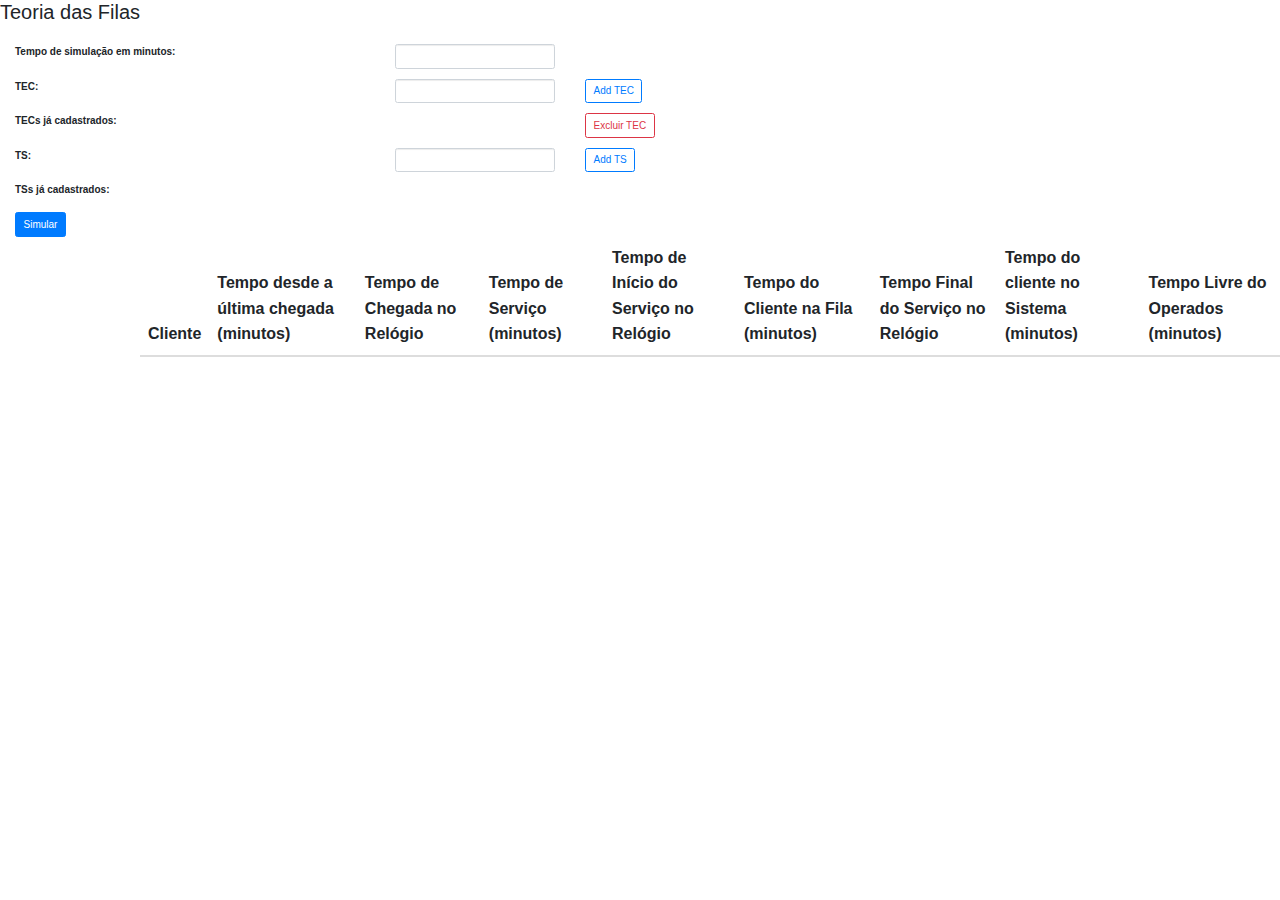
==== tabelaDeSimulacao.html @ ba365ba0 "Add files via upload" ====
<html>

<head>



  <meta charset="utf-8">
  <title>Teoria das Filas</title>
  <link href="css/app.css" rel="stylesheet">
  <link href="css/custom.css" rel="stylesheet">
  <script src="js/jquery.min.js"></script>
  <script src="js/custom.js"></script>
  <link rel="stylesheet" href="https://stackpath.bootstrapcdn.com/bootstrap/4.3.1/css/bootstrap.min.css"
    integrity="sha384-ggOyR0iXCbMQv3Xipma34MD+dH/1fQ784/j6cY/iJTQUOhcWr7x9JvoRxT2MZw1T" crossorigin="anonymous">
  <script src="https://code.jquery.com/jquery-3.3.1.slim.min.js"
    integrity="sha384-q8i/X+965DzO0rT7abK41JStQIAqVgRVzpbzo5smXKp4YfRvH+8abtTE1Pi6jizo"
    crossorigin="anonymous"></script>
  <script src="https://cdnjs.cloudflare.com/ajax/libs/popper.js/1.14.7/umd/popper.min.js"
    integrity="sha384-UO2eT0CpHqdSJQ6hJty5KVphtPhzWj9WO1clHTMGa3JDZwrnQq4sF86dIHNDz0W1"
    crossorigin="anonymous"></script>
  <script src="https://stackpath.bootstrapcdn.com/bootstrap/4.3.1/js/bootstrap.min.js"
    integrity="sha384-JjSmVgyd0p3pXB1rRibZUAYoIIy6OrQ6VrjIEaFf/nJGzIxFDsf4x0xIM+B07jRM"
    crossorigin="anonymous"></script>
  <!--<script src="//cdnjs.cloudflare.com/ajax/libs/typeahead.js/0.11.1/typeahead.bundle.min.js"></script>
  		<script src="js/plugins.js"></script>
  		 <script src="js/app.js"></script> -->
</head>

<body>
  <div class="header">
    <div class="divTitle">
      <h2>Teoria das Filas</h2>
      <br>
    </div>
  </div>
  <div class="container c-left">

    <div class="form-group row">
      <label for="time" class="col-sm-4">Tempo de simulação em minutos:</label>
      <div class="col-md-2">
        <input type="number" class="form-control" id="time">
      </div>
    </div>
    <div class="form-group row tec">
      <label for="tecs" class="col-sm-4">TEC:</label>
      <div class="col col-md-2">
        <input type="text" class="form-control tec-input">
      </div>
      <div class="col col-md-2">
        <button type="button" class="btn btn-outline-primary" onclick="addTEC();">Add TEC</button>
      </div>
    </div>
    <div class="form-group row tec">
      <label for="tecs" class="col-sm-4">TECs já cadastrados:</label>
      <div class="col col-md-2 select-tecs">

      </div>
      <div class="col col-md-2">
          <button type="button" class="btn btn-outline-danger" onclick="excluirTEC();">Excluir TEC</button>
        </div>
    </div>
    <div class="form-group row ts">
      <label for="tss" class="col-sm-4">TS:</label>
      <div class="col col-md-2">
        <input type="text" class="form-control ts-input">
      </div>
      <div class="col col-md-2">
        <button type="button" class="btn btn-outline-primary" onclick="addTS();">Add TS</button>
      </div>
    </div>
      <div class="form-group row ts">
          <label for="tss" class="col-sm-4">TSs já cadastrados:</label>
          
          <div class="col col-md-2 select-tss">
    
          </div>
        </div>
    <input class="btn btn-primary" type="submit" onclick="tabelaDeSimulacao();" value="Simular">
  </div>

  <div class="container c-right">

    <div class="row formula-tax-med">
      <table class="table table-striped">
        <thead>
          <tr>
            <th scope="col">Cliente</th>
            <th scope="col">Tempo desde a última chegada (minutos)</th>
            <th scope="col">Tempo de Chegada no Relógio</th>
            <th scope="col">Tempo de Serviço (minutos)</th>
            <th scope="col">Tempo de Início do Serviço no Relógio</th>
            <th scope="col">Tempo do Cliente na Fila (minutos)</th>
            <th scope="col">Tempo Final do Serviço no Relógio</th>
            <th scope="col">Tempo do cliente no Sistema (minutos)</th>
            <th scope="col">Tempo Livre do Operados (minutos)</th>
          </tr>
        </thead>
        <tbody>
        </tbody>
      </table>
    </div>
  </div>
  <script>
      getTss();
      getTecs();
    </script>
</body>

</html>
---- css/app.css ----
@import url(https://fonts.googleapis.com/css?family=Raleway:300,400,600);@charset "UTF-8";/*!
 * Bootstrap v3.3.7 (http://getbootstrap.com)
 * Copyright 2011-2016 Twitter, Inc.
 * Licensed under MIT (https://github.com/twbs/bootstrap/blob/master/LICENSE)
 *//*! normalize.css v3.0.3 | MIT License | github.com/necolas/normalize.css */.label,sub,sup{vertical-align:baseline}hr,img{border:0}body,figure{margin:0}.btn-group>.btn-group,.btn-toolbar .btn,.btn-toolbar .btn-group,.btn-toolbar .input-group,.col-xs-1,.col-xs-10,.col-xs-11,.col-xs-12,.col-xs-2,.col-xs-3,.col-xs-4,.col-xs-5,.col-xs-6,.col-xs-7,.col-xs-8,.col-xs-9,.dropdown-menu{float:left}.img-responsive,.img-thumbnail,.table,label{max-width:100%}.navbar-fixed-bottom .navbar-collapse,.navbar-fixed-top .navbar-collapse,.pre-scrollable{max-height:340px}html{font-family:sans-serif;-ms-text-size-adjust:100%;-webkit-text-size-adjust:100%}article,aside,details,figcaption,figure,footer,header,hgroup,main,menu,nav,section,summary{display:block}audio,canvas,progress,video{display:inline-block;vertical-align:baseline}audio:not([controls]){display:none;height:0}[hidden],template{display:none}a{background-color:transparent}a:active,a:hover{outline:0}b,optgroup,strong{font-weight:700}dfn{font-style:italic}h1{margin:.67em 0}mark{background:#ff0;color:#000}sub,sup{font-size:75%;line-height:0;position:relative}sup{top:-.5em}sub{bottom:-.25em}img{vertical-align:middle}svg:not(:root){overflow:hidden}hr{box-sizing:content-box;height:0}pre,textarea{overflow:auto}code,kbd,pre,samp{font-size:1em}button,input,optgroup,select,textarea{color:inherit;font:inherit;margin:0}button{overflow:visible}button,select{text-transform:none}button,html input[type=button],input[type=reset],input[type=submit]{-webkit-appearance:button;cursor:pointer}button[disabled],html input[disabled]{cursor:default}button::-moz-focus-inner,input::-moz-focus-inner{border:0;padding:0}input[type=checkbox],input[type=radio]{box-sizing:border-box;padding:0}input[type=number]::-webkit-inner-spin-button,input[type=number]::-webkit-outer-spin-button{height:auto}input[type=search]::-webkit-search-cancel-button,input[type=search]::-webkit-search-decoration{-webkit-appearance:none}table{border-collapse:collapse;border-spacing:0}td,th{padding:0}/*! Source: https://github.com/h5bp/html5-boilerplate/blob/master/src/css/main.css */@media print{blockquote,img,pre,tr{page-break-inside:avoid}*,:after,:before{background:0 0!important;color:#000!important;box-shadow:none!important;text-shadow:none!important}a,a:visited{text-decoration:underline}a[href]:after{content:" (" attr(href) ")"}abbr[title]:after{content:" (" attr(title) ")"}a[href^="#"]:after,a[href^="javascript:"]:after{content:""}blockquote,pre{border:1px solid #999}thead{display:table-header-group}img{max-width:100%!important}h2,h3,p{orphans:3;widows:3}h2,h3{page-break-after:avoid}.navbar{display:none}.btn>.caret,.dropup>.btn>.caret{border-top-color:#000!important}.label{border:1px solid #000}.table{border-collapse:collapse!important}.table td,.table th{background-color:#fff!important}.table-bordered td,.table-bordered th{border:1px solid #ddd!important}}.btn,.btn-danger.active,.btn-danger:active,.btn-default.active,.btn-default:active,.btn-info.active,.btn-info:active,.btn-primary.active,.btn-primary:active,.btn-warning.active,.btn-warning:active,.btn.active,.btn:active,.dropdown-menu>.disabled>a:focus,.dropdown-menu>.disabled>a:hover,.form-control,.navbar-toggle,.open>.btn-danger.dropdown-toggle,.open>.btn-default.dropdown-toggle,.open>.btn-info.dropdown-toggle,.open>.btn-primary.dropdown-toggle,.open>.btn-warning.dropdown-toggle{background-image:none}.img-thumbnail,body{background-color:#f5f8fa}@font-face{font-family:'Glyphicons Halflings';src:url(/fonts/vendor/bootstrap-sass/bootstrap/glyphicons-halflings-regular.eot?f4769f9bdb7466be65088239c12046d1);src:url(/fonts/vendor/bootstrap-sass/bootstrap/glyphicons-halflings-regular.eot?f4769f9bdb7466be65088239c12046d1?#iefix) format("embedded-opentype"),url(/fonts/vendor/bootstrap-sass/bootstrap/glyphicons-halflings-regular.woff2?448c34a56d699c29117adc64c43affeb) format("woff2"),url(/fonts/vendor/bootstrap-sass/bootstrap/glyphicons-halflings-regular.woff?fa2772327f55d8198301fdb8bcfc8158) format("woff"),url(/fonts/vendor/bootstrap-sass/bootstrap/glyphicons-halflings-regular.ttf?e18bbf611f2a2e43afc071aa2f4e1512) format("truetype"),url(/fonts/vendor/bootstrap-sass/bootstrap/glyphicons-halflings-regular.svg?89889688147bd7575d6327160d64e760#glyphicons_halflingsregular) format("svg")}.glyphicon{position:relative;top:1px;display:inline-block;font-family:'Glyphicons Halflings';font-style:normal;font-weight:400;line-height:1;-webkit-font-smoothing:antialiased;-moz-osx-font-smoothing:grayscale}.glyphicon-asterisk:before{content:"\002a"}.glyphicon-plus:before{content:"\002b"}.glyphicon-eur:before,.glyphicon-euro:before{content:"\20ac"}.glyphicon-minus:before{content:"\2212"}.glyphicon-cloud:before{content:"\2601"}.glyphicon-envelope:before{content:"\2709"}.glyphicon-pencil:before{content:"\270f"}.glyphicon-glass:before{content:"\e001"}.glyphicon-music:before{content:"\e002"}.glyphicon-search:before{content:"\e003"}.glyphicon-heart:before{content:"\e005"}.glyphicon-star:before{content:"\e006"}.glyphicon-star-empty:before{content:"\e007"}.glyphicon-user:before{content:"\e008"}.glyphicon-film:before{content:"\e009"}.glyphicon-th-large:before{content:"\e010"}.glyphicon-th:before{content:"\e011"}.glyphicon-th-list:before{content:"\e012"}.glyphicon-ok:before{content:"\e013"}.glyphicon-remove:before{content:"\e014"}.glyphicon-zoom-in:before{content:"\e015"}.glyphicon-zoom-out:before{content:"\e016"}.glyphicon-off:before{content:"\e017"}.glyphicon-signal:before{content:"\e018"}.glyphicon-cog:before{content:"\e019"}.glyphicon-trash:before{content:"\e020"}.glyphicon-home:before{content:"\e021"}.glyphicon-file:before{content:"\e022"}.glyphicon-time:before{content:"\e023"}.glyphicon-road:before{content:"\e024"}.glyphicon-download-alt:before{content:"\e025"}.glyphicon-download:before{content:"\e026"}.glyphicon-upload:before{content:"\e027"}.glyphicon-inbox:before{content:"\e028"}.glyphicon-play-circle:before{content:"\e029"}.glyphicon-repeat:before{content:"\e030"}.glyphicon-refresh:before{content:"\e031"}.glyphicon-list-alt:before{content:"\e032"}.glyphicon-lock:before{content:"\e033"}.glyphicon-flag:before{content:"\e034"}.glyphicon-headphones:before{content:"\e035"}.glyphicon-volume-off:before{content:"\e036"}.glyphicon-volume-down:before{content:"\e037"}.glyphicon-volume-up:before{content:"\e038"}.glyphicon-qrcode:before{content:"\e039"}.glyphicon-barcode:before{content:"\e040"}.glyphicon-tag:before{content:"\e041"}.glyphicon-tags:before{content:"\e042"}.glyphicon-book:before{content:"\e043"}.glyphicon-bookmark:before{content:"\e044"}.glyphicon-print:before{content:"\e045"}.glyphicon-camera:before{content:"\e046"}.glyphicon-font:before{content:"\e047"}.glyphicon-bold:before{content:"\e048"}.glyphicon-italic:before{content:"\e049"}.glyphicon-text-height:before{content:"\e050"}.glyphicon-text-width:before{content:"\e051"}.glyphicon-align-left:before{content:"\e052"}.glyphicon-align-center:before{content:"\e053"}.glyphicon-align-right:before{content:"\e054"}.glyphicon-align-justify:before{content:"\e055"}.glyphicon-list:before{content:"\e056"}.glyphicon-indent-left:before{content:"\e057"}.glyphicon-indent-right:before{content:"\e058"}.glyphicon-facetime-video:before{content:"\e059"}.glyphicon-picture:before{content:"\e060"}.glyphicon-map-marker:before{content:"\e062"}.glyphicon-adjust:before{content:"\e063"}.glyphicon-tint:before{content:"\e064"}.glyphicon-edit:before{content:"\e065"}.glyphicon-share:before{content:"\e066"}.glyphicon-check:before{content:"\e067"}.glyphicon-move:before{content:"\e068"}.glyphicon-step-backward:before{content:"\e069"}.glyphicon-fast-backward:before{content:"\e070"}.glyphicon-backward:before{content:"\e071"}.glyphicon-play:before{content:"\e072"}.glyphicon-pause:before{content:"\e073"}.glyphicon-stop:before{content:"\e074"}.glyphicon-forward:before{content:"\e075"}.glyphicon-fast-forward:before{content:"\e076"}.glyphicon-step-forward:before{content:"\e077"}.glyphicon-eject:before{content:"\e078"}.glyphicon-chevron-left:before{content:"\e079"}.glyphicon-chevron-right:before{content:"\e080"}.glyphicon-plus-sign:before{content:"\e081"}.glyphicon-minus-sign:before{content:"\e082"}.glyphicon-remove-sign:before{content:"\e083"}.glyphicon-ok-sign:before{content:"\e084"}.glyphicon-question-sign:before{content:"\e085"}.glyphicon-info-sign:before{content:"\e086"}.glyphicon-screenshot:before{content:"\e087"}.glyphicon-remove-circle:before{content:"\e088"}.glyphicon-ok-circle:before{content:"\e089"}.glyphicon-ban-circle:before{content:"\e090"}.glyphicon-arrow-left:before{content:"\e091"}.glyphicon-arrow-right:before{content:"\e092"}.glyphicon-arrow-up:before{content:"\e093"}.glyphicon-arrow-down:before{content:"\e094"}.glyphicon-share-alt:before{content:"\e095"}.glyphicon-resize-full:before{content:"\e096"}.glyphicon-resize-small:before{content:"\e097"}.glyphicon-exclamation-sign:before{content:"\e101"}.glyphicon-gift:before{content:"\e102"}.glyphicon-leaf:before{content:"\e103"}.glyphicon-fire:before{content:"\e104"}.glyphicon-eye-open:before{content:"\e105"}.glyphicon-eye-close:before{content:"\e106"}.glyphicon-warning-sign:before{content:"\e107"}.glyphicon-plane:before{content:"\e108"}.glyphicon-calendar:before{content:"\e109"}.glyphicon-random:before{content:"\e110"}.glyphicon-comment:before{content:"\e111"}.glyphicon-magnet:before{content:"\e112"}.glyphicon-chevron-up:before{content:"\e113"}.glyphicon-chevron-down:before{content:"\e114"}.glyphicon-retweet:before{content:"\e115"}.glyphicon-shopping-cart:before{content:"\e116"}.glyphicon-folder-close:before{content:"\e117"}.glyphicon-folder-open:before{content:"\e118"}.glyphicon-resize-vertical:before{content:"\e119"}.glyphicon-resize-horizontal:before{content:"\e120"}.glyphicon-hdd:before{content:"\e121"}.glyphicon-bullhorn:before{content:"\e122"}.glyphicon-bell:before{content:"\e123"}.glyphicon-certificate:before{content:"\e124"}.glyphicon-thumbs-up:before{content:"\e125"}.glyphicon-thumbs-down:before{content:"\e126"}.glyphicon-hand-right:before{content:"\e127"}.glyphicon-hand-left:before{content:"\e128"}.glyphicon-hand-up:before{content:"\e129"}.glyphicon-hand-down:before{content:"\e130"}.glyphicon-circle-arrow-right:before{content:"\e131"}.glyphicon-circle-arrow-left:before{content:"\e132"}.glyphicon-circle-arrow-up:before{content:"\e133"}.glyphicon-circle-arrow-down:before{content:"\e134"}.glyphicon-globe:before{content:"\e135"}.glyphicon-wrench:before{content:"\e136"}.glyphicon-tasks:before{content:"\e137"}.glyphicon-filter:before{content:"\e138"}.glyphicon-briefcase:before{content:"\e139"}.glyphicon-fullscreen:before{content:"\e140"}.glyphicon-dashboard:before{content:"\e141"}.glyphicon-paperclip:before{content:"\e142"}.glyphicon-heart-empty:before{content:"\e143"}.glyphicon-link:before{content:"\e144"}.glyphicon-phone:before{content:"\e145"}.glyphicon-pushpin:before{content:"\e146"}.glyphicon-usd:before{content:"\e148"}.glyphicon-gbp:before{content:"\e149"}.glyphicon-sort:before{content:"\e150"}.glyphicon-sort-by-alphabet:before{content:"\e151"}.glyphicon-sort-by-alphabet-alt:before{content:"\e152"}.glyphicon-sort-by-order:before{content:"\e153"}.glyphicon-sort-by-order-alt:before{content:"\e154"}.glyphicon-sort-by-attributes:before{content:"\e155"}.glyphicon-sort-by-attributes-alt:before{content:"\e156"}.glyphicon-unchecked:before{content:"\e157"}.glyphicon-expand:before{content:"\e158"}.glyphicon-collapse-down:before{content:"\e159"}.glyphicon-collapse-up:before{content:"\e160"}.glyphicon-log-in:before{content:"\e161"}.glyphicon-flash:before{content:"\e162"}.glyphicon-log-out:before{content:"\e163"}.glyphicon-new-window:before{content:"\e164"}.glyphicon-record:before{content:"\e165"}.glyphicon-save:before{content:"\e166"}.glyphicon-open:before{content:"\e167"}.glyphicon-saved:before{content:"\e168"}.glyphicon-import:before{content:"\e169"}.glyphicon-export:before{content:"\e170"}.glyphicon-send:before{content:"\e171"}.glyphicon-floppy-disk:before{content:"\e172"}.glyphicon-floppy-saved:before{content:"\e173"}.glyphicon-floppy-remove:before{content:"\e174"}.glyphicon-floppy-save:before{content:"\e175"}.glyphicon-floppy-open:before{content:"\e176"}.glyphicon-credit-card:before{content:"\e177"}.glyphicon-transfer:before{content:"\e178"}.glyphicon-cutlery:before{content:"\e179"}.glyphicon-header:before{content:"\e180"}.glyphicon-compressed:before{content:"\e181"}.glyphicon-earphone:before{content:"\e182"}.glyphicon-phone-alt:before{content:"\e183"}.glyphicon-tower:before{content:"\e184"}.glyphicon-stats:before{content:"\e185"}.glyphicon-sd-video:before{content:"\e186"}.glyphicon-hd-video:before{content:"\e187"}.glyphicon-subtitles:before{content:"\e188"}.glyphicon-sound-stereo:before{content:"\e189"}.glyphicon-sound-dolby:before{content:"\e190"}.glyphicon-sound-5-1:before{content:"\e191"}.glyphicon-sound-6-1:before{content:"\e192"}.glyphicon-sound-7-1:before{content:"\e193"}.glyphicon-copyright-mark:before{content:"\e194"}.glyphicon-registration-mark:before{content:"\e195"}.glyphicon-cloud-download:before{content:"\e197"}.glyphicon-cloud-upload:before{content:"\e198"}.glyphicon-tree-conifer:before{content:"\e199"}.glyphicon-tree-deciduous:before{content:"\e200"}.glyphicon-cd:before{content:"\e201"}.glyphicon-save-file:before{content:"\e202"}.glyphicon-open-file:before{content:"\e203"}.glyphicon-level-up:before{content:"\e204"}.glyphicon-copy:before{content:"\e205"}.glyphicon-paste:before{content:"\e206"}.glyphicon-alert:before{content:"\e209"}.glyphicon-equalizer:before{content:"\e210"}.glyphicon-king:before{content:"\e211"}.glyphicon-queen:before{content:"\e212"}.glyphicon-pawn:before{content:"\e213"}.glyphicon-bishop:before{content:"\e214"}.glyphicon-knight:before{content:"\e215"}.glyphicon-baby-formula:before{content:"\e216"}.glyphicon-tent:before{content:"\26fa"}.glyphicon-blackboard:before{content:"\e218"}.glyphicon-bed:before{content:"\e219"}.glyphicon-apple:before{content:"\f8ff"}.glyphicon-erase:before{content:"\e221"}.glyphicon-hourglass:before{content:"\231b"}.glyphicon-lamp:before{content:"\e223"}.glyphicon-duplicate:before{content:"\e224"}.glyphicon-piggy-bank:before{content:"\e225"}.glyphicon-scissors:before{content:"\e226"}.glyphicon-bitcoin:before,.glyphicon-btc:before,.glyphicon-xbt:before{content:"\e227"}.glyphicon-jpy:before,.glyphicon-yen:before{content:"\00a5"}.glyphicon-rub:before,.glyphicon-ruble:before{content:"\20bd"}.glyphicon-scale:before{content:"\e230"}.glyphicon-ice-lolly:before{content:"\e231"}.glyphicon-ice-lolly-tasted:before{content:"\e232"}.glyphicon-education:before{content:"\e233"}.glyphicon-option-horizontal:before{content:"\e234"}.glyphicon-option-vertical:before{content:"\e235"}.glyphicon-menu-hamburger:before{content:"\e236"}.glyphicon-modal-window:before{content:"\e237"}.glyphicon-oil:before{content:"\e238"}.glyphicon-grain:before{content:"\e239"}.glyphicon-sunglasses:before{content:"\e240"}.glyphicon-text-size:before{content:"\e241"}.glyphicon-text-color:before{content:"\e242"}.glyphicon-text-background:before{content:"\e243"}.glyphicon-object-align-top:before{content:"\e244"}.glyphicon-object-align-bottom:before{content:"\e245"}.glyphicon-object-align-horizontal:before{content:"\e246"}.glyphicon-object-align-left:before{content:"\e247"}.glyphicon-object-align-vertical:before{content:"\e248"}.glyphicon-object-align-right:before{content:"\e249"}.glyphicon-triangle-right:before{content:"\e250"}.glyphicon-triangle-left:before{content:"\e251"}.glyphicon-triangle-bottom:before{content:"\e252"}.glyphicon-triangle-top:before{content:"\e253"}.glyphicon-console:before{content:"\e254"}.glyphicon-superscript:before{content:"\e255"}.glyphicon-subscript:before{content:"\e256"}.glyphicon-menu-left:before{content:"\e257"}.glyphicon-menu-right:before{content:"\e258"}.glyphicon-menu-down:before{content:"\e259"}.glyphicon-menu-up:before{content:"\e260"}*,:after,:before{box-sizing:border-box}html{font-size:10px;-webkit-tap-highlight-color:transparent}body{font-family:Raleway,sans-serif;font-size:14px;line-height:1.6;color:#636b6f}button,input,select,textarea{font-family:inherit;font-size:inherit;line-height:inherit}a{color:#3097D1;text-decoration:none}a:focus,a:hover{color:#216a94;text-decoration:underline}a:focus{outline:-webkit-focus-ring-color auto 5px;outline-offset:-2px}.img-responsive{display:block;height:auto}.img-rounded{border-radius:6px}.img-thumbnail{padding:4px;line-height:1.6;border:1px solid #ddd;border-radius:4px;transition:all .2s ease-in-out;display:inline-block;height:auto}.img-circle{border-radius:50%}hr{margin-top:22px;margin-bottom:22px;border-top:1px solid #eee}.sr-only{position:absolute;width:1px;height:1px;margin:-1px;padding:0;overflow:hidden;clip:rect(0,0,0,0);border:0}.sr-only-focusable:active,.sr-only-focusable:focus{position:static;width:auto;height:auto;margin:0;overflow:visible;clip:auto}[role=button]{cursor:pointer}.h1,.h2,.h3,.h4,.h5,.h6,h1,h2,h3,h4,h5,h6{font-family:inherit;font-weight:500;line-height:1.1;color:inherit}.h1 .small,.h1 small,.h2 .small,.h2 small,.h3 .small,.h3 small,.h4 .small,.h4 small,.h5 .small,.h5 small,.h6 .small,.h6 small,h1 .small,h1 small,h2 .small,h2 small,h3 .small,h3 small,h4 .small,h4 small,h5 .small,h5 small,h6 .small,h6 small{font-weight:400;line-height:1;color:#777}.h1,.h2,.h3,h1,h2,h3{margin-top:22px;margin-bottom:11px}.h1 .small,.h1 small,.h2 .small,.h2 small,.h3 .small,.h3 small,h1 .small,h1 small,h2 .small,h2 small,h3 .small,h3 small{font-size:65%}.h4,.h5,.h6,h4,h5,h6{margin-top:11px;margin-bottom:11px}.h4 .small,.h4 small,.h5 .small,.h5 small,.h6 .small,.h6 small,h4 .small,h4 small,h5 .small,h5 small,h6 .small,h6 small{font-size:75%}.h1,h1{font-size:36px}.h2,h2{font-size:30px}.h3,h3{font-size:24px}.h4,h4{font-size:18px}.h5,h5{font-size:14px}.h6,h6{font-size:12px}p{margin:0 0 11px}.lead{margin-bottom:22px;font-size:16px;font-weight:300;line-height:1.4}dt,kbd kbd,label{font-weight:700}@media (min-width:768px){.lead{font-size:21px}}.small,small{font-size:85%}.mark,mark{background-color:#fcf8e3;padding:.2em}.list-inline,.list-unstyled{padding-left:0;list-style:none}.text-left{text-align:left}.text-right{text-align:right}.text-center{text-align:center}.text-justify{text-align:justify}.text-nowrap{white-space:nowrap}.text-lowercase{text-transform:lowercase}.initialism,.text-uppercase{text-transform:uppercase}.text-capitalize{text-transform:capitalize}.text-muted{color:#777}.text-primary{color:#3097D1}a.text-primary:focus,a.text-primary:hover{color:#2579a9}.text-success{color:#3c763d}a.text-success:focus,a.text-success:hover{color:#2b542c}.text-info{color:#31708f}a.text-info:focus,a.text-info:hover{color:#245269}.text-warning{color:#8a6d3b}a.text-warning:focus,a.text-warning:hover{color:#66512c}.text-danger{color:#a94442}a.text-danger:focus,a.text-danger:hover{color:#843534}.bg-primary{color:#fff;background-color:#3097D1}a.bg-primary:focus,a.bg-primary:hover{background-color:#2579a9}.bg-success{background-color:#dff0d8}a.bg-success:focus,a.bg-success:hover{background-color:#c1e2b3}.bg-info{background-color:#d9edf7}a.bg-info:focus,a.bg-info:hover{background-color:#afd9ee}.bg-warning{background-color:#fcf8e3}a.bg-warning:focus,a.bg-warning:hover{background-color:#f7ecb5}.bg-danger{background-color:#f2dede}a.bg-danger:focus,a.bg-danger:hover{background-color:#e4b9b9}pre code,table{background-color:transparent}.page-header{padding-bottom:10px;margin:44px 0 22px;border-bottom:1px solid #eee}dl,ol,ul{margin-top:0}blockquote ol:last-child,blockquote p:last-child,blockquote ul:last-child,ol ol,ol ul,ul ol,ul ul{margin-bottom:0}address,dl{margin-bottom:22px}ol,ul{margin-bottom:11px}.list-inline{margin-left:-5px}.list-inline>li{display:inline-block;padding-left:5px;padding-right:5px}dd,dt{line-height:1.6}dd{margin-left:0}.dl-horizontal dd:after,.dl-horizontal dd:before{content:" ";display:table}.dl-horizontal dd:after{clear:both}@media (min-width:768px){.dl-horizontal dt{float:left;width:160px;clear:left;text-align:right;overflow:hidden;text-overflow:ellipsis;white-space:nowrap}.dl-horizontal dd{margin-left:180px}.container{width:750px}}.btn-group-vertical>.btn-group:after,.btn-toolbar:after,.clearfix:after,.container-fluid:after,.container:after,.dropdown-menu>li>a,.form-horizontal .form-group:after,.modal-footer:after,.modal-header:after,.navbar-collapse:after,.navbar-header:after,.navbar:after,.pager:after,.panel-body:after,.row:after{clear:both}abbr[data-original-title],abbr[title]{cursor:help;border-bottom:1px dotted #777}.initialism{font-size:90%}blockquote{padding:11px 22px;margin:0 0 22px;font-size:17.5px;border-left:5px solid #eee}blockquote .small,blockquote footer,blockquote small{display:block;font-size:80%;line-height:1.6;color:#777}legend,pre{color:#333}blockquote .small:before,blockquote footer:before,blockquote small:before{content:'\2014 \00A0'}.blockquote-reverse,blockquote.pull-right{padding-right:15px;padding-left:0;border-right:5px solid #eee;border-left:0;text-align:right}code,kbd{padding:2px 4px;font-size:90%}caption,th{text-align:left}.blockquote-reverse .small:before,.blockquote-reverse footer:before,.blockquote-reverse small:before,blockquote.pull-right .small:before,blockquote.pull-right footer:before,blockquote.pull-right small:before{content:''}.blockquote-reverse .small:after,.blockquote-reverse footer:after,.blockquote-reverse small:after,blockquote.pull-right .small:after,blockquote.pull-right footer:after,blockquote.pull-right small:after{content:'\00A0 \2014'}address{font-style:normal;line-height:1.6}code,kbd,pre,samp{font-family:Menlo,Monaco,Consolas,"Courier New",monospace}code{color:#c7254e;background-color:#f9f2f4;border-radius:4px}kbd{color:#fff;background-color:#333;border-radius:3px;box-shadow:inset 0 -1px 0 rgba(0,0,0,.25)}kbd kbd{padding:0;font-size:100%;box-shadow:none}pre{display:block;padding:10.5px;margin:0 0 11px;font-size:13px;line-height:1.6;word-break:break-all;word-wrap:break-word;background-color:#f5f5f5;border:1px solid #ccc;border-radius:4px}.container-fluid:after,.container-fluid:before,.container:after,.container:before,.row:after,.row:before{display:table;content:" "}.container,.container-fluid{margin-right:auto;margin-left:auto}pre code{padding:0;font-size:inherit;color:inherit;white-space:pre-wrap;border-radius:0}.container,.container-fluid{padding-left:15px;padding-right:15px}.pre-scrollable{overflow-y:scroll}@media (min-width:992px){.container{width:970px}}@media (min-width:1200px){.container{width:1170px}}.row{margin-left:-15px;margin-right:-15px}.col-lg-1,.col-lg-10,.col-lg-11,.col-lg-12,.col-lg-2,.col-lg-3,.col-lg-4,.col-lg-5,.col-lg-6,.col-lg-7,.col-lg-8,.col-lg-9,.col-md-1,.col-md-10,.col-md-11,.col-md-12,.col-md-2,.col-md-3,.col-md-4,.col-md-5,.col-md-6,.col-md-7,.col-md-8,.col-md-9,.col-sm-1,.col-sm-10,.col-sm-11,.col-sm-12,.col-sm-2,.col-sm-3,.col-sm-4,.col-sm-5,.col-sm-6,.col-sm-7,.col-sm-8,.col-sm-9,.col-xs-1,.col-xs-10,.col-xs-11,.col-xs-12,.col-xs-2,.col-xs-3,.col-xs-4,.col-xs-5,.col-xs-6,.col-xs-7,.col-xs-8,.col-xs-9{position:relative;min-height:1px;padding-left:15px;padding-right:15px}.col-xs-1{width:8.33333333%}.col-xs-2{width:16.66666667%}.col-xs-3{width:25%}.col-xs-4{width:33.33333333%}.col-xs-5{width:41.66666667%}.col-xs-6{width:50%}.col-xs-7{width:58.33333333%}.col-xs-8{width:66.66666667%}.col-xs-9{width:75%}.col-xs-10{width:83.33333333%}.col-xs-11{width:91.66666667%}.col-xs-12{width:100%}.col-xs-pull-0{right:auto}.col-xs-pull-1{right:8.33333333%}.col-xs-pull-2{right:16.66666667%}.col-xs-pull-3{right:25%}.col-xs-pull-4{right:33.33333333%}.col-xs-pull-5{right:41.66666667%}.col-xs-pull-6{right:50%}.col-xs-pull-7{right:58.33333333%}.col-xs-pull-8{right:66.66666667%}.col-xs-pull-9{right:75%}.col-xs-pull-10{right:83.33333333%}.col-xs-pull-11{right:91.66666667%}.col-xs-pull-12{right:100%}.col-xs-push-0{left:auto}.col-xs-push-1{left:8.33333333%}.col-xs-push-2{left:16.66666667%}.col-xs-push-3{left:25%}.col-xs-push-4{left:33.33333333%}.col-xs-push-5{left:41.66666667%}.col-xs-push-6{left:50%}.col-xs-push-7{left:58.33333333%}.col-xs-push-8{left:66.66666667%}.col-xs-push-9{left:75%}.col-xs-push-10{left:83.33333333%}.col-xs-push-11{left:91.66666667%}.col-xs-push-12{left:100%}.col-xs-offset-0{margin-left:0}.col-xs-offset-1{margin-left:8.33333333%}.col-xs-offset-2{margin-left:16.66666667%}.col-xs-offset-3{margin-left:25%}.col-xs-offset-4{margin-left:33.33333333%}.col-xs-offset-5{margin-left:41.66666667%}.col-xs-offset-6{margin-left:50%}.col-xs-offset-7{margin-left:58.33333333%}.col-xs-offset-8{margin-left:66.66666667%}.col-xs-offset-9{margin-left:75%}.col-xs-offset-10{margin-left:83.33333333%}.col-xs-offset-11{margin-left:91.66666667%}.col-xs-offset-12{margin-left:100%}@media (min-width:768px){.col-sm-1,.col-sm-10,.col-sm-11,.col-sm-12,.col-sm-2,.col-sm-3,.col-sm-4,.col-sm-5,.col-sm-6,.col-sm-7,.col-sm-8,.col-sm-9{float:left}.col-sm-1{width:8.33333333%}.col-sm-2{width:16.66666667%}.col-sm-3{width:25%}.col-sm-4{width:33.33333333%}.col-sm-5{width:41.66666667%}.col-sm-6{width:50%}.col-sm-7{width:58.33333333%}.col-sm-8{width:66.66666667%}.col-sm-9{width:75%}.col-sm-10{width:83.33333333%}.col-sm-11{width:91.66666667%}.col-sm-12{width:100%}.col-sm-pull-0{right:auto}.col-sm-pull-1{right:8.33333333%}.col-sm-pull-2{right:16.66666667%}.col-sm-pull-3{right:25%}.col-sm-pull-4{right:33.33333333%}.col-sm-pull-5{right:41.66666667%}.col-sm-pull-6{right:50%}.col-sm-pull-7{right:58.33333333%}.col-sm-pull-8{right:66.66666667%}.col-sm-pull-9{right:75%}.col-sm-pull-10{right:83.33333333%}.col-sm-pull-11{right:91.66666667%}.col-sm-pull-12{right:100%}.col-sm-push-0{left:auto}.col-sm-push-1{left:8.33333333%}.col-sm-push-2{left:16.66666667%}.col-sm-push-3{left:25%}.col-sm-push-4{left:33.33333333%}.col-sm-push-5{left:41.66666667%}.col-sm-push-6{left:50%}.col-sm-push-7{left:58.33333333%}.col-sm-push-8{left:66.66666667%}.col-sm-push-9{left:75%}.col-sm-push-10{left:83.33333333%}.col-sm-push-11{left:91.66666667%}.col-sm-push-12{left:100%}.col-sm-offset-0{margin-left:0}.col-sm-offset-1{margin-left:8.33333333%}.col-sm-offset-2{margin-left:16.66666667%}.col-sm-offset-3{margin-left:25%}.col-sm-offset-4{margin-left:33.33333333%}.col-sm-offset-5{margin-left:41.66666667%}.col-sm-offset-6{margin-left:50%}.col-sm-offset-7{margin-left:58.33333333%}.col-sm-offset-8{margin-left:66.66666667%}.col-sm-offset-9{margin-left:75%}.col-sm-offset-10{margin-left:83.33333333%}.col-sm-offset-11{margin-left:91.66666667%}.col-sm-offset-12{margin-left:100%}}@media (min-width:992px){.col-md-1,.col-md-10,.col-md-11,.col-md-12,.col-md-2,.col-md-3,.col-md-4,.col-md-5,.col-md-6,.col-md-7,.col-md-8,.col-md-9{float:left}.col-md-1{width:8.33333333%}.col-md-2{width:16.66666667%}.col-md-3{width:25%}.col-md-4{width:33.33333333%}.col-md-5{width:41.66666667%}.col-md-6{width:50%}.col-md-7{width:58.33333333%}.col-md-8{width:66.66666667%}.col-md-9{width:75%}.col-md-10{width:83.33333333%}.col-md-11{width:91.66666667%}.col-md-12{width:100%}.col-md-pull-0{right:auto}.col-md-pull-1{right:8.33333333%}.col-md-pull-2{right:16.66666667%}.col-md-pull-3{right:25%}.col-md-pull-4{right:33.33333333%}.col-md-pull-5{right:41.66666667%}.col-md-pull-6{right:50%}.col-md-pull-7{right:58.33333333%}.col-md-pull-8{right:66.66666667%}.col-md-pull-9{right:75%}.col-md-pull-10{right:83.33333333%}.col-md-pull-11{right:91.66666667%}.col-md-pull-12{right:100%}.col-md-push-0{left:auto}.col-md-push-1{left:8.33333333%}.col-md-push-2{left:16.66666667%}.col-md-push-3{left:25%}.col-md-push-4{left:33.33333333%}.col-md-push-5{left:41.66666667%}.col-md-push-6{left:50%}.col-md-push-7{left:58.33333333%}.col-md-push-8{left:66.66666667%}.col-md-push-9{left:75%}.col-md-push-10{left:83.33333333%}.col-md-push-11{left:91.66666667%}.col-md-push-12{left:100%}.col-md-offset-0{margin-left:0}.col-md-offset-1{margin-left:8.33333333%}.col-md-offset-2{margin-left:16.66666667%}.col-md-offset-3{margin-left:25%}.col-md-offset-4{margin-left:33.33333333%}.col-md-offset-5{margin-left:41.66666667%}.col-md-offset-6{margin-left:50%}.col-md-offset-7{margin-left:58.33333333%}.col-md-offset-8{margin-left:66.66666667%}.col-md-offset-9{margin-left:75%}.col-md-offset-10{margin-left:83.33333333%}.col-md-offset-11{margin-left:91.66666667%}.col-md-offset-12{margin-left:100%}}@media (min-width:1200px){.col-lg-1,.col-lg-10,.col-lg-11,.col-lg-12,.col-lg-2,.col-lg-3,.col-lg-4,.col-lg-5,.col-lg-6,.col-lg-7,.col-lg-8,.col-lg-9{float:left}.col-lg-1{width:8.33333333%}.col-lg-2{width:16.66666667%}.col-lg-3{width:25%}.col-lg-4{width:33.33333333%}.col-lg-5{width:41.66666667%}.col-lg-6{width:50%}.col-lg-7{width:58.33333333%}.col-lg-8{width:66.66666667%}.col-lg-9{width:75%}.col-lg-10{width:83.33333333%}.col-lg-11{width:91.66666667%}.col-lg-12{width:100%}.col-lg-pull-0{right:auto}.col-lg-pull-1{right:8.33333333%}.col-lg-pull-2{right:16.66666667%}.col-lg-pull-3{right:25%}.col-lg-pull-4{right:33.33333333%}.col-lg-pull-5{right:41.66666667%}.col-lg-pull-6{right:50%}.col-lg-pull-7{right:58.33333333%}.col-lg-pull-8{right:66.66666667%}.col-lg-pull-9{right:75%}.col-lg-pull-10{right:83.33333333%}.col-lg-pull-11{right:91.66666667%}.col-lg-pull-12{right:100%}.col-lg-push-0{left:auto}.col-lg-push-1{left:8.33333333%}.col-lg-push-2{left:16.66666667%}.col-lg-push-3{left:25%}.col-lg-push-4{left:33.33333333%}.col-lg-push-5{left:41.66666667%}.col-lg-push-6{left:50%}.col-lg-push-7{left:58.33333333%}.col-lg-push-8{left:66.66666667%}.col-lg-push-9{left:75%}.col-lg-push-10{left:83.33333333%}.col-lg-push-11{left:91.66666667%}.col-lg-push-12{left:100%}.col-lg-offset-0{margin-left:0}.col-lg-offset-1{margin-left:8.33333333%}.col-lg-offset-2{margin-left:16.66666667%}.col-lg-offset-3{margin-left:25%}.col-lg-offset-4{margin-left:33.33333333%}.col-lg-offset-5{margin-left:41.66666667%}.col-lg-offset-6{margin-left:50%}.col-lg-offset-7{margin-left:58.33333333%}.col-lg-offset-8{margin-left:66.66666667%}.col-lg-offset-9{margin-left:75%}.col-lg-offset-10{margin-left:83.33333333%}.col-lg-offset-11{margin-left:91.66666667%}.col-lg-offset-12{margin-left:100%}}caption{padding-top:8px;padding-bottom:8px;color:#777}.table{width:100%;margin-bottom:22px}.table>tbody>tr>td,.table>tbody>tr>th,.table>tfoot>tr>td,.table>tfoot>tr>th,.table>thead>tr>td,.table>thead>tr>th{padding:8px;line-height:1.6;vertical-align:top;border-top:1px solid #ddd}.table>thead>tr>th{vertical-align:bottom;border-bottom:2px solid #ddd}.table>caption+thead>tr:first-child>td,.table>caption+thead>tr:first-child>th,.table>colgroup+thead>tr:first-child>td,.table>colgroup+thead>tr:first-child>th,.table>thead:first-child>tr:first-child>td,.table>thead:first-child>tr:first-child>th{border-top:0}.table>tbody+tbody{border-top:2px solid #ddd}.table .table{background-color:#f5f8fa}.table-condensed>tbody>tr>td,.table-condensed>tbody>tr>th,.table-condensed>tfoot>tr>td,.table-condensed>tfoot>tr>th,.table-condensed>thead>tr>td,.table-condensed>thead>tr>th{padding:5px}.table-bordered,.table-bordered>tbody>tr>td,.table-bordered>tbody>tr>th,.table-bordered>tfoot>tr>td,.table-bordered>tfoot>tr>th,.table-bordered>thead>tr>td,.table-bordered>thead>tr>th{border:1px solid #ddd}.table-bordered>thead>tr>td,.table-bordered>thead>tr>th{border-bottom-width:2px}.table-striped>tbody>tr:nth-of-type(odd){background-color:#f9f9f9}.table-hover>tbody>tr:hover,.table>tbody>tr.active>td,.table>tbody>tr.active>th,.table>tbody>tr>td.active,.table>tbody>tr>th.active,.table>tfoot>tr.active>td,.table>tfoot>tr.active>th,.table>tfoot>tr>td.active,.table>tfoot>tr>th.active,.table>thead>tr.active>td,.table>thead>tr.active>th,.table>thead>tr>td.active,.table>thead>tr>th.active{background-color:#f5f5f5}table col[class*=col-]{position:static;float:none;display:table-column}table td[class*=col-],table th[class*=col-]{position:static;float:none;display:table-cell}.table-hover>tbody>tr.active:hover>td,.table-hover>tbody>tr.active:hover>th,.table-hover>tbody>tr:hover>.active,.table-hover>tbody>tr>td.active:hover,.table-hover>tbody>tr>th.active:hover{background-color:#e8e8e8}.table>tbody>tr.success>td,.table>tbody>tr.success>th,.table>tbody>tr>td.success,.table>tbody>tr>th.success,.table>tfoot>tr.success>td,.table>tfoot>tr.success>th,.table>tfoot>tr>td.success,.table>tfoot>tr>th.success,.table>thead>tr.success>td,.table>thead>tr.success>th,.table>thead>tr>td.success,.table>thead>tr>th.success{background-color:#dff0d8}.table-hover>tbody>tr.success:hover>td,.table-hover>tbody>tr.success:hover>th,.table-hover>tbody>tr:hover>.success,.table-hover>tbody>tr>td.success:hover,.table-hover>tbody>tr>th.success:hover{background-color:#d0e9c6}.table>tbody>tr.info>td,.table>tbody>tr.info>th,.table>tbody>tr>td.info,.table>tbody>tr>th.info,.table>tfoot>tr.info>td,.table>tfoot>tr.info>th,.table>tfoot>tr>td.info,.table>tfoot>tr>th.info,.table>thead>tr.info>td,.table>thead>tr.info>th,.table>thead>tr>td.info,.table>thead>tr>th.info{background-color:#d9edf7}.table-hover>tbody>tr.info:hover>td,.table-hover>tbody>tr.info:hover>th,.table-hover>tbody>tr:hover>.info,.table-hover>tbody>tr>td.info:hover,.table-hover>tbody>tr>th.info:hover{background-color:#c4e3f3}.table>tbody>tr.warning>td,.table>tbody>tr.warning>th,.table>tbody>tr>td.warning,.table>tbody>tr>th.warning,.table>tfoot>tr.warning>td,.table>tfoot>tr.warning>th,.table>tfoot>tr>td.warning,.table>tfoot>tr>th.warning,.table>thead>tr.warning>td,.table>thead>tr.warning>th,.table>thead>tr>td.warning,.table>thead>tr>th.warning{background-color:#fcf8e3}.table-hover>tbody>tr.warning:hover>td,.table-hover>tbody>tr.warning:hover>th,.table-hover>tbody>tr:hover>.warning,.table-hover>tbody>tr>td.warning:hover,.table-hover>tbody>tr>th.warning:hover{background-color:#faf2cc}.table>tbody>tr.danger>td,.table>tbody>tr.danger>th,.table>tbody>tr>td.danger,.table>tbody>tr>th.danger,.table>tfoot>tr.danger>td,.table>tfoot>tr.danger>th,.table>tfoot>tr>td.danger,.table>tfoot>tr>th.danger,.table>thead>tr.danger>td,.table>thead>tr.danger>th,.table>thead>tr>td.danger,.table>thead>tr>th.danger{background-color:#f2dede}.table-hover>tbody>tr.danger:hover>td,.table-hover>tbody>tr.danger:hover>th,.table-hover>tbody>tr:hover>.danger,.table-hover>tbody>tr>td.danger:hover,.table-hover>tbody>tr>th.danger:hover{background-color:#ebcccc}.table-responsive{overflow-x:auto;min-height:.01%}@media screen and (max-width:767px){.table-responsive{width:100%;margin-bottom:16.5px;overflow-y:hidden;-ms-overflow-style:-ms-autohiding-scrollbar;border:1px solid #ddd}.table-responsive>.table{margin-bottom:0}.table-responsive>.table>tbody>tr>td,.table-responsive>.table>tbody>tr>th,.table-responsive>.table>tfoot>tr>td,.table-responsive>.table>tfoot>tr>th,.table-responsive>.table>thead>tr>td,.table-responsive>.table>thead>tr>th{white-space:nowrap}.table-responsive>.table-bordered{border:0}.table-responsive>.table-bordered>tbody>tr>td:first-child,.table-responsive>.table-bordered>tbody>tr>th:first-child,.table-responsive>.table-bordered>tfoot>tr>td:first-child,.table-responsive>.table-bordered>tfoot>tr>th:first-child,.table-responsive>.table-bordered>thead>tr>td:first-child,.table-responsive>.table-bordered>thead>tr>th:first-child{border-left:0}.table-responsive>.table-bordered>tbody>tr>td:last-child,.table-responsive>.table-bordered>tbody>tr>th:last-child,.table-responsive>.table-bordered>tfoot>tr>td:last-child,.table-responsive>.table-bordered>tfoot>tr>th:last-child,.table-responsive>.table-bordered>thead>tr>td:last-child,.table-responsive>.table-bordered>thead>tr>th:last-child{border-right:0}.table-responsive>.table-bordered>tbody>tr:last-child>td,.table-responsive>.table-bordered>tbody>tr:last-child>th,.table-responsive>.table-bordered>tfoot>tr:last-child>td,.table-responsive>.table-bordered>tfoot>tr:last-child>th{border-bottom:0}}fieldset,legend{padding:0;border:0}fieldset{margin:0;min-width:0}legend{display:block;width:100%;margin-bottom:22px;font-size:21px;line-height:inherit;border-bottom:1px solid #e5e5e5}label{display:inline-block;margin-bottom:5px}input[type=search]{box-sizing:border-box;-webkit-appearance:none}input[type=checkbox],input[type=radio]{margin:4px 0 0;margin-top:1px\9;line-height:normal}.form-control,output{font-size:14px;line-height:1.6;color:#555;display:block}input[type=file]{display:block}input[type=range]{display:block;width:100%}select[multiple],select[size]{height:auto}input[type=file]:focus,input[type=checkbox]:focus,input[type=radio]:focus{outline:-webkit-focus-ring-color auto 5px;outline-offset:-2px}output{padding-top:7px}.form-control{width:100%;height:36px;padding:6px 12px;background-color:#fff;border:1px solid #ccd0d2;border-radius:4px;box-shadow:inset 0 1px 1px rgba(0,0,0,.075);transition:border-color ease-in-out .15s,box-shadow ease-in-out .15s}.form-control:focus{border-color:#98cbe8;outline:0;box-shadow:inset 0 1px 1px rgba(0,0,0,.075),0 0 8px rgba(152,203,232,.6)}.form-control::-moz-placeholder{color:#b1b7ba;opacity:1}.form-control:-ms-input-placeholder{color:#b1b7ba}.form-control::-webkit-input-placeholder{color:#b1b7ba}.has-success .checkbox,.has-success .checkbox-inline,.has-success .control-label,.has-success .form-control-feedback,.has-success .help-block,.has-success .radio,.has-success .radio-inline,.has-success.checkbox label,.has-success.checkbox-inline label,.has-success.radio label,.has-success.radio-inline label{color:#3c763d}.form-control::-ms-expand{border:0;background-color:transparent}.form-control[disabled],.form-control[readonly],fieldset[disabled] .form-control{background-color:#eee;opacity:1}.form-control[disabled],fieldset[disabled] .form-control{cursor:not-allowed}textarea.form-control{height:auto}@media screen and (-webkit-min-device-pixel-ratio:0){input[type=date].form-control,input[type=time].form-control,input[type=datetime-local].form-control,input[type=month].form-control{line-height:36px}.input-group-sm input[type=date],.input-group-sm input[type=time],.input-group-sm input[type=datetime-local],.input-group-sm input[type=month],.input-group-sm>.input-group-btn>input[type=date].btn,.input-group-sm>.input-group-btn>input[type=time].btn,.input-group-sm>.input-group-btn>input[type=datetime-local].btn,.input-group-sm>.input-group-btn>input[type=month].btn,.input-group-sm>input[type=date].form-control,.input-group-sm>input[type=date].input-group-addon,.input-group-sm>input[type=time].form-control,.input-group-sm>input[type=time].input-group-addon,.input-group-sm>input[type=datetime-local].form-control,.input-group-sm>input[type=datetime-local].input-group-addon,.input-group-sm>input[type=month].form-control,.input-group-sm>input[type=month].input-group-addon,input[type=date].input-sm,input[type=time].input-sm,input[type=datetime-local].input-sm,input[type=month].input-sm{line-height:30px}.input-group-lg input[type=date],.input-group-lg input[type=time],.input-group-lg input[type=datetime-local],.input-group-lg input[type=month],.input-group-lg>.input-group-btn>input[type=date].btn,.input-group-lg>.input-group-btn>input[type=time].btn,.input-group-lg>.input-group-btn>input[type=datetime-local].btn,.input-group-lg>.input-group-btn>input[type=month].btn,.input-group-lg>input[type=date].form-control,.input-group-lg>input[type=date].input-group-addon,.input-group-lg>input[type=time].form-control,.input-group-lg>input[type=time].input-group-addon,.input-group-lg>input[type=datetime-local].form-control,.input-group-lg>input[type=datetime-local].input-group-addon,.input-group-lg>input[type=month].form-control,.input-group-lg>input[type=month].input-group-addon,input[type=date].input-lg,input[type=time].input-lg,input[type=datetime-local].input-lg,input[type=month].input-lg{line-height:46px}}.form-group{margin-bottom:15px}.checkbox,.radio{position:relative;display:block;margin-top:10px;margin-bottom:10px}.checkbox label,.radio label{min-height:22px;padding-left:20px;margin-bottom:0;font-weight:400;cursor:pointer}.checkbox input[type=checkbox],.checkbox-inline input[type=checkbox],.radio input[type=radio],.radio-inline input[type=radio]{position:absolute;margin-left:-20px;margin-top:4px\9}.checkbox+.checkbox,.radio+.radio{margin-top:-5px}.checkbox-inline,.radio-inline{position:relative;display:inline-block;padding-left:20px;margin-bottom:0;vertical-align:middle;font-weight:400;cursor:pointer}.checkbox-inline+.checkbox-inline,.radio-inline+.radio-inline{margin-top:0;margin-left:10px}.checkbox-inline.disabled,.checkbox.disabled label,.radio-inline.disabled,.radio.disabled label,fieldset[disabled] .checkbox label,fieldset[disabled] .checkbox-inline,fieldset[disabled] .radio label,fieldset[disabled] .radio-inline,fieldset[disabled] input[type=checkbox],fieldset[disabled] input[type=radio],input[type=checkbox].disabled,input[type=checkbox][disabled],input[type=radio].disabled,input[type=radio][disabled]{cursor:not-allowed}.form-control-static{padding-top:7px;padding-bottom:7px;margin-bottom:0;min-height:36px}.form-control-static.input-lg,.form-control-static.input-sm,.input-group-lg>.form-control-static.form-control,.input-group-lg>.form-control-static.input-group-addon,.input-group-lg>.input-group-btn>.form-control-static.btn,.input-group-sm>.form-control-static.form-control,.input-group-sm>.form-control-static.input-group-addon,.input-group-sm>.input-group-btn>.form-control-static.btn{padding-left:0;padding-right:0}.input-group-sm>.form-control,.input-group-sm>.input-group-addon,.input-group-sm>.input-group-btn>.btn,.input-sm{height:30px;padding:5px 10px;font-size:12px;line-height:1.5;border-radius:3px}.input-group-sm>.input-group-btn>select.btn,.input-group-sm>select.form-control,.input-group-sm>select.input-group-addon,select.input-sm{height:30px;line-height:30px}.input-group-sm>.input-group-btn>select[multiple].btn,.input-group-sm>.input-group-btn>textarea.btn,.input-group-sm>select[multiple].form-control,.input-group-sm>select[multiple].input-group-addon,.input-group-sm>textarea.form-control,.input-group-sm>textarea.input-group-addon,select[multiple].input-sm,textarea.input-sm{height:auto}.form-group-sm .form-control{height:30px;padding:5px 10px;font-size:12px;line-height:1.5;border-radius:3px}.form-group-sm select.form-control{height:30px;line-height:30px}.form-group-sm select[multiple].form-control,.form-group-sm textarea.form-control{height:auto}.form-group-sm .form-control-static{height:30px;min-height:34px;padding:6px 10px;font-size:12px;line-height:1.5}.input-group-lg>.form-control,.input-group-lg>.input-group-addon,.input-group-lg>.input-group-btn>.btn,.input-lg{height:46px;padding:10px 16px;font-size:18px;line-height:1.3333333;border-radius:6px}.input-group-lg>.input-group-btn>select.btn,.input-group-lg>select.form-control,.input-group-lg>select.input-group-addon,select.input-lg{height:46px;line-height:46px}.input-group-lg>.input-group-btn>select[multiple].btn,.input-group-lg>.input-group-btn>textarea.btn,.input-group-lg>select[multiple].form-control,.input-group-lg>select[multiple].input-group-addon,.input-group-lg>textarea.form-control,.input-group-lg>textarea.input-group-addon,select[multiple].input-lg,textarea.input-lg{height:auto}.form-group-lg .form-control{height:46px;padding:10px 16px;font-size:18px;line-height:1.3333333;border-radius:6px}.form-group-lg select.form-control{height:46px;line-height:46px}.form-group-lg select[multiple].form-control,.form-group-lg textarea.form-control{height:auto}.form-group-lg .form-control-static{height:46px;min-height:40px;padding:11px 16px;font-size:18px;line-height:1.3333333}.has-feedback{position:relative}.has-feedback .form-control{padding-right:45px}.form-control-feedback{position:absolute;top:0;right:0;z-index:2;display:block;width:36px;height:36px;line-height:36px;text-align:center;pointer-events:none}.collapsing,.dropdown,.dropup{position:relative}.form-group-lg .form-control+.form-control-feedback,.input-group-lg+.form-control-feedback,.input-group-lg>.form-control+.form-control-feedback,.input-group-lg>.input-group-addon+.form-control-feedback,.input-group-lg>.input-group-btn>.btn+.form-control-feedback,.input-lg+.form-control-feedback{width:46px;height:46px;line-height:46px}.form-group-sm .form-control+.form-control-feedback,.input-group-sm+.form-control-feedback,.input-group-sm>.form-control+.form-control-feedback,.input-group-sm>.input-group-addon+.form-control-feedback,.input-group-sm>.input-group-btn>.btn+.form-control-feedback,.input-sm+.form-control-feedback{width:30px;height:30px;line-height:30px}.has-success .form-control{border-color:#3c763d;box-shadow:inset 0 1px 1px rgba(0,0,0,.075)}.has-success .form-control:focus{border-color:#2b542c;box-shadow:inset 0 1px 1px rgba(0,0,0,.075),0 0 6px #67b168}.has-success .input-group-addon{color:#3c763d;border-color:#3c763d;background-color:#dff0d8}.has-warning .checkbox,.has-warning .checkbox-inline,.has-warning .control-label,.has-warning .form-control-feedback,.has-warning .help-block,.has-warning .radio,.has-warning .radio-inline,.has-warning.checkbox label,.has-warning.checkbox-inline label,.has-warning.radio label,.has-warning.radio-inline label{color:#8a6d3b}.has-warning .form-control{border-color:#8a6d3b;box-shadow:inset 0 1px 1px rgba(0,0,0,.075)}.has-warning .form-control:focus{border-color:#66512c;box-shadow:inset 0 1px 1px rgba(0,0,0,.075),0 0 6px #c0a16b}.has-warning .input-group-addon{color:#8a6d3b;border-color:#8a6d3b;background-color:#fcf8e3}.has-error .checkbox,.has-error .checkbox-inline,.has-error .control-label,.has-error .form-control-feedback,.has-error .help-block,.has-error .radio,.has-error .radio-inline,.has-error.checkbox label,.has-error.checkbox-inline label,.has-error.radio label,.has-error.radio-inline label{color:#a94442}.has-error .form-control{border-color:#a94442;box-shadow:inset 0 1px 1px rgba(0,0,0,.075)}.has-error .form-control:focus{border-color:#843534;box-shadow:inset 0 1px 1px rgba(0,0,0,.075),0 0 6px #ce8483}.has-error .input-group-addon{color:#a94442;border-color:#a94442;background-color:#f2dede}.has-feedback label~.form-control-feedback{top:27px}.has-feedback label.sr-only~.form-control-feedback{top:0}.help-block{display:block;margin-top:5px;margin-bottom:10px;color:#a4aaae}@media (min-width:768px){.form-inline .form-control-static,.form-inline .form-group{display:inline-block}.form-inline .control-label,.form-inline .form-group{margin-bottom:0;vertical-align:middle}.form-inline .form-control{display:inline-block;width:auto;vertical-align:middle}.form-inline .input-group{display:inline-table;vertical-align:middle}.form-inline .input-group .form-control,.form-inline .input-group .input-group-addon,.form-inline .input-group .input-group-btn{width:auto}.form-inline .input-group>.form-control{width:100%}.form-inline .checkbox,.form-inline .radio{display:inline-block;margin-top:0;margin-bottom:0;vertical-align:middle}.form-inline .checkbox label,.form-inline .radio label{padding-left:0}.form-inline .checkbox input[type=checkbox],.form-inline .radio input[type=radio]{position:relative;margin-left:0}.form-inline .has-feedback .form-control-feedback{top:0}.form-horizontal .control-label{text-align:right;margin-bottom:0;padding-top:7px}}.form-horizontal .checkbox,.form-horizontal .checkbox-inline,.form-horizontal .radio,.form-horizontal .radio-inline{margin-top:0;margin-bottom:0;padding-top:7px}.form-horizontal .checkbox,.form-horizontal .radio{min-height:29px}.form-horizontal .form-group{margin-left:-15px;margin-right:-15px}.form-horizontal .form-group:after,.form-horizontal .form-group:before{content:" ";display:table}.form-horizontal .has-feedback .form-control-feedback{right:15px}@media (min-width:768px){.form-horizontal .form-group-lg .control-label{padding-top:11px;font-size:18px}.form-horizontal .form-group-sm .control-label{padding-top:6px;font-size:12px}}.btn{display:inline-block;margin-bottom:0;font-weight:400;text-align:center;vertical-align:middle;-ms-touch-action:manipulation;touch-action:manipulation;cursor:pointer;border:1px solid transparent;white-space:nowrap;padding:6px 12px;font-size:14px;line-height:1.6;border-radius:4px;-webkit-user-select:none;-moz-user-select:none;-ms-user-select:none;user-select:none}.btn.active.focus,.btn.active:focus,.btn.focus,.btn:active.focus,.btn:active:focus,.btn:focus{outline:-webkit-focus-ring-color auto 5px;outline-offset:-2px}.btn.focus,.btn:focus,.btn:hover{color:#636b6f;text-decoration:none}.btn.active,.btn:active{outline:0;box-shadow:inset 0 3px 5px rgba(0,0,0,.125)}.btn.disabled,.btn[disabled],fieldset[disabled] .btn{cursor:not-allowed;opacity:.65;filter:alpha(opacity=65);box-shadow:none}a.btn.disabled,fieldset[disabled] a.btn{pointer-events:none}.btn-default{color:#636b6f;background-color:#fff;border-color:#ccc}.btn-default.focus,.btn-default:focus{color:#636b6f;background-color:#e6e5e5;border-color:#8c8c8c}.btn-default.active,.btn-default:active,.btn-default:hover,.open>.btn-default.dropdown-toggle{color:#636b6f;background-color:#e6e5e5;border-color:#adadad}.btn-default.active.focus,.btn-default.active:focus,.btn-default.active:hover,.btn-default:active.focus,.btn-default:active:focus,.btn-default:active:hover,.open>.btn-default.dropdown-toggle.focus,.open>.btn-default.dropdown-toggle:focus,.open>.btn-default.dropdown-toggle:hover{color:#636b6f;background-color:#d4d4d4;border-color:#8c8c8c}.btn-default.disabled.focus,.btn-default.disabled:focus,.btn-default.disabled:hover,.btn-default[disabled].focus,.btn-default[disabled]:focus,.btn-default[disabled]:hover,fieldset[disabled] .btn-default.focus,fieldset[disabled] .btn-default:focus,fieldset[disabled] .btn-default:hover{background-color:#fff;border-color:#ccc}.btn-default .badge{color:#fff;background-color:#636b6f}.btn-primary{color:#fff;background-color:#3097D1;border-color:#2a88bd}.btn-primary.focus,.btn-primary:focus{color:#fff;background-color:#2579a9;border-color:#133d55}.btn-primary.active,.btn-primary:active,.btn-primary:hover,.open>.btn-primary.dropdown-toggle{color:#fff;background-color:#2579a9;border-color:#1f648b}.btn-primary.active.focus,.btn-primary.active:focus,.btn-primary.active:hover,.btn-primary:active.focus,.btn-primary:active:focus,.btn-primary:active:hover,.open>.btn-primary.dropdown-toggle.focus,.open>.btn-primary.dropdown-toggle:focus,.open>.btn-primary.dropdown-toggle:hover{color:#fff;background-color:#1f648b;border-color:#133d55}.btn-primary.disabled.focus,.btn-primary.disabled:focus,.btn-primary.disabled:hover,.btn-primary[disabled].focus,.btn-primary[disabled]:focus,.btn-primary[disabled]:hover,fieldset[disabled] .btn-primary.focus,fieldset[disabled] .btn-primary:focus,fieldset[disabled] .btn-primary:hover{background-color:#3097D1;border-color:#2a88bd}.btn-primary .badge{color:#3097D1;background-color:#fff}.btn-success{color:#fff;background-color:#2ab27b;border-color:#259d6d}.btn-success.focus,.btn-success:focus{color:#fff;background-color:#20895e;border-color:#0d3625}.btn-success.active,.btn-success:active,.btn-success:hover,.open>.btn-success.dropdown-toggle{color:#fff;background-color:#20895e;border-color:#196c4b}.btn-success.active.focus,.btn-success.active:focus,.btn-success.active:hover,.btn-success:active.focus,.btn-success:active:focus,.btn-success:active:hover,.open>.btn-success.dropdown-toggle.focus,.open>.btn-success.dropdown-toggle:focus,.open>.btn-success.dropdown-toggle:hover{color:#fff;background-color:#196c4b;border-color:#0d3625}.btn-success.active,.btn-success:active,.open>.btn-success.dropdown-toggle{background-image:none}.btn-success.disabled.focus,.btn-success.disabled:focus,.btn-success.disabled:hover,.btn-success[disabled].focus,.btn-success[disabled]:focus,.btn-success[disabled]:hover,fieldset[disabled] .btn-success.focus,fieldset[disabled] .btn-success:focus,fieldset[disabled] .btn-success:hover{background-color:#2ab27b;border-color:#259d6d}.btn-success .badge{color:#2ab27b;background-color:#fff}.btn-info{color:#fff;background-color:#8eb4cb;border-color:#7da8c3}.btn-info.focus,.btn-info:focus{color:#fff;background-color:#6b9dbb;border-color:#3d6983}.btn-info.active,.btn-info:active,.btn-info:hover,.open>.btn-info.dropdown-toggle{color:#fff;background-color:#6b9dbb;border-color:#538db0}.btn-info.active.focus,.btn-info.active:focus,.btn-info.active:hover,.btn-info:active.focus,.btn-info:active:focus,.btn-info:active:hover,.open>.btn-info.dropdown-toggle.focus,.open>.btn-info.dropdown-toggle:focus,.open>.btn-info.dropdown-toggle:hover{color:#fff;background-color:#538db0;border-color:#3d6983}.btn-info.disabled.focus,.btn-info.disabled:focus,.btn-info.disabled:hover,.btn-info[disabled].focus,.btn-info[disabled]:focus,.btn-info[disabled]:hover,fieldset[disabled] .btn-info.focus,fieldset[disabled] .btn-info:focus,fieldset[disabled] .btn-info:hover{background-color:#8eb4cb;border-color:#7da8c3}.btn-info .badge{color:#8eb4cb;background-color:#fff}.btn-warning{color:#fff;background-color:#cbb956;border-color:#c5b143}.btn-warning.focus,.btn-warning:focus{color:#fff;background-color:#b6a338;border-color:#685d20}.btn-warning.active,.btn-warning:active,.btn-warning:hover,.open>.btn-warning.dropdown-toggle{color:#fff;background-color:#b6a338;border-color:#9b8a30}.btn-warning.active.focus,.btn-warning.active:focus,.btn-warning.active:hover,.btn-warning:active.focus,.btn-warning:active:focus,.btn-warning:active:hover,.open>.btn-warning.dropdown-toggle.focus,.open>.btn-warning.dropdown-toggle:focus,.open>.btn-warning.dropdown-toggle:hover{color:#fff;background-color:#9b8a30;border-color:#685d20}.btn-warning.disabled.focus,.btn-warning.disabled:focus,.btn-warning.disabled:hover,.btn-warning[disabled].focus,.btn-warning[disabled]:focus,.btn-warning[disabled]:hover,fieldset[disabled] .btn-warning.focus,fieldset[disabled] .btn-warning:focus,fieldset[disabled] .btn-warning:hover{background-color:#cbb956;border-color:#c5b143}.btn-warning .badge{color:#cbb956;background-color:#fff}.btn-danger{color:#fff;background-color:#bf5329;border-color:#aa4a24}.btn-danger.focus,.btn-danger:focus{color:#fff;background-color:#954120;border-color:#411c0e}.btn-danger.active,.btn-danger:active,.btn-danger:hover,.open>.btn-danger.dropdown-toggle{color:#fff;background-color:#954120;border-color:#78341a}.btn-danger.active.focus,.btn-danger.active:focus,.btn-danger.active:hover,.btn-danger:active.focus,.btn-danger:active:focus,.btn-danger:active:hover,.open>.btn-danger.dropdown-toggle.focus,.open>.btn-danger.dropdown-toggle:focus,.open>.btn-danger.dropdown-toggle:hover{color:#fff;background-color:#78341a;border-color:#411c0e}.btn-danger.disabled.focus,.btn-danger.disabled:focus,.btn-danger.disabled:hover,.btn-danger[disabled].focus,.btn-danger[disabled]:focus,.btn-danger[disabled]:hover,fieldset[disabled] .btn-danger.focus,fieldset[disabled] .btn-danger:focus,fieldset[disabled] .btn-danger:hover{background-color:#bf5329;border-color:#aa4a24}.btn-danger .badge{color:#bf5329;background-color:#fff}.btn-link{color:#3097D1;font-weight:400;border-radius:0}.btn-link,.btn-link.active,.btn-link:active,.btn-link[disabled],fieldset[disabled] .btn-link{background-color:transparent;box-shadow:none}.btn-link,.btn-link:active,.btn-link:focus,.btn-link:hover{border-color:transparent}.btn-link:focus,.btn-link:hover{color:#216a94;text-decoration:underline;background-color:transparent}.btn-link[disabled]:focus,.btn-link[disabled]:hover,fieldset[disabled] .btn-link:focus,fieldset[disabled] .btn-link:hover{color:#777;text-decoration:none}.btn-group-lg>.btn,.btn-lg{padding:10px 16px;font-size:18px;line-height:1.3333333;border-radius:6px}.btn-group-sm>.btn,.btn-sm{padding:5px 10px;font-size:12px;line-height:1.5;border-radius:3px}.btn-group-xs>.btn,.btn-xs{padding:1px 5px;font-size:12px;line-height:1.5;border-radius:3px}.btn-block{display:block;width:100%}.btn-block+.btn-block{margin-top:5px}input[type=button].btn-block,input[type=reset].btn-block,input[type=submit].btn-block{width:100%}.fade{opacity:0;transition:opacity .15s linear}.fade.in{opacity:1}.collapse{display:none}.collapse.in{display:block}tr.collapse.in{display:table-row}tbody.collapse.in{display:table-row-group}.collapsing{height:0;overflow:hidden;transition-property:height,visibility;transition-duration:.35s;transition-timing-function:ease}.caret{display:inline-block;width:0;height:0;margin-left:2px;vertical-align:middle;border-top:4px dashed;border-top:4px solid\9;border-right:4px solid transparent;border-left:4px solid transparent}.dropdown-toggle:focus{outline:0}.dropdown-menu{position:absolute;top:100%;left:0;z-index:1000;display:none;min-width:160px;padding:5px 0;margin:2px 0 0;list-style:none;font-size:14px;text-align:left;background-color:#fff;border:1px solid #ccc;border:1px solid rgba(0,0,0,.15);border-radius:4px;box-shadow:0 6px 12px rgba(0,0,0,.175);background-clip:padding-box}.dropdown-menu-right,.dropdown-menu.pull-right{left:auto;right:0}.dropdown-header,.dropdown-menu>li>a{display:block;padding:3px 20px;line-height:1.6;white-space:nowrap}.btn-group>.btn-group:first-child:not(:last-child)>.btn:last-child,.btn-group>.btn-group:first-child:not(:last-child)>.dropdown-toggle,.btn-group>.btn:first-child:not(:last-child):not(.dropdown-toggle){border-bottom-right-radius:0;border-top-right-radius:0}.btn-group>.btn-group:last-child:not(:first-child)>.btn:first-child,.btn-group>.btn:last-child:not(:first-child),.btn-group>.dropdown-toggle:not(:first-child){border-bottom-left-radius:0;border-top-left-radius:0}.btn-group-vertical>.btn:not(:first-child):not(:last-child),.btn-group>.btn-group:not(:first-child):not(:last-child)>.btn,.btn-group>.btn:not(:first-child):not(:last-child):not(.dropdown-toggle){border-radius:0}.dropdown-menu .divider{height:1px;margin:10px 0;overflow:hidden;background-color:#e5e5e5}.dropdown-menu>li>a{font-weight:400;color:#333}.dropdown-menu>li>a:focus,.dropdown-menu>li>a:hover{text-decoration:none;color:#262626;background-color:#f5f5f5}.dropdown-menu>.active>a,.dropdown-menu>.active>a:focus,.dropdown-menu>.active>a:hover{color:#fff;text-decoration:none;outline:0;background-color:#3097D1}.dropdown-menu>.disabled>a,.dropdown-menu>.disabled>a:focus,.dropdown-menu>.disabled>a:hover{color:#777}.dropdown-menu>.disabled>a:focus,.dropdown-menu>.disabled>a:hover{text-decoration:none;background-color:transparent;filter:progid:DXImageTransform.Microsoft.gradient(enabled=false);cursor:not-allowed}.open>.dropdown-menu{display:block}.open>a{outline:0}.dropdown-menu-left{left:0;right:auto}.dropdown-header{font-size:12px;color:#777}.dropdown-backdrop{position:fixed;left:0;right:0;bottom:0;top:0;z-index:990}.pull-right>.dropdown-menu{right:0;left:auto}.dropup .caret,.navbar-fixed-bottom .dropdown .caret{border-top:0;border-bottom:4px dashed;border-bottom:4px solid\9;content:""}.dropup .dropdown-menu,.navbar-fixed-bottom .dropdown .dropdown-menu{top:auto;bottom:100%;margin-bottom:2px}@media (min-width:768px){.navbar-right .dropdown-menu{right:0;left:auto}.navbar-right .dropdown-menu-left{left:0;right:auto}}.btn-group,.btn-group-vertical{position:relative;display:inline-block;vertical-align:middle}.btn-group-vertical>.btn,.btn-group>.btn{position:relative;float:left}.btn-group-vertical>.btn.active,.btn-group-vertical>.btn:active,.btn-group-vertical>.btn:focus,.btn-group-vertical>.btn:hover,.btn-group>.btn.active,.btn-group>.btn:active,.btn-group>.btn:focus,.btn-group>.btn:hover{z-index:2}.btn-group .btn+.btn,.btn-group .btn+.btn-group,.btn-group .btn-group+.btn,.btn-group .btn-group+.btn-group{margin-left:-1px}.btn-toolbar{margin-left:-5px}.btn-toolbar:after,.btn-toolbar:before{content:" ";display:table}.btn-toolbar>.btn,.btn-toolbar>.btn-group,.btn-toolbar>.input-group{margin-left:5px}.btn .caret,.btn-group>.btn:first-child{margin-left:0}.btn-group .dropdown-toggle:active,.btn-group.open .dropdown-toggle{outline:0}.btn-group>.btn+.dropdown-toggle{padding-left:8px;padding-right:8px}.btn-group-lg.btn-group>.btn+.dropdown-toggle,.btn-group>.btn-lg+.dropdown-toggle{padding-left:12px;padding-right:12px}.btn-group.open .dropdown-toggle{box-shadow:inset 0 3px 5px rgba(0,0,0,.125)}.btn-group.open .dropdown-toggle.btn-link{box-shadow:none}.btn-group-lg>.btn .caret,.btn-lg .caret{border-width:5px 5px 0}.dropup .btn-group-lg>.btn .caret,.dropup .btn-lg .caret{border-width:0 5px 5px}.btn-group-vertical>.btn,.btn-group-vertical>.btn-group,.btn-group-vertical>.btn-group>.btn{display:block;float:none;width:100%;max-width:100%}.btn-group-vertical>.btn-group:after,.btn-group-vertical>.btn-group:before{content:" ";display:table}.btn-group-vertical>.btn-group>.btn{float:none}.btn-group-vertical>.btn+.btn,.btn-group-vertical>.btn+.btn-group,.btn-group-vertical>.btn-group+.btn,.btn-group-vertical>.btn-group+.btn-group{margin-top:-1px;margin-left:0}.btn-group-vertical>.btn:first-child:not(:last-child){border-radius:4px 4px 0 0}.btn-group-vertical>.btn:last-child:not(:first-child){border-radius:0 0 4px 4px}.btn-group-vertical>.btn-group:not(:first-child):not(:last-child)>.btn,.input-group .form-control:not(:first-child):not(:last-child),.input-group-addon:not(:first-child):not(:last-child),.input-group-btn:not(:first-child):not(:last-child){border-radius:0}.btn-group-vertical>.btn-group:first-child:not(:last-child)>.btn:last-child,.btn-group-vertical>.btn-group:first-child:not(:last-child)>.dropdown-toggle{border-bottom-right-radius:0;border-bottom-left-radius:0}.btn-group-vertical>.btn-group:last-child:not(:first-child)>.btn:first-child{border-top-right-radius:0;border-top-left-radius:0}.btn-group-justified{display:table;width:100%;table-layout:fixed;border-collapse:separate}.btn-group-justified>.btn,.btn-group-justified>.btn-group{float:none;display:table-cell;width:1%}.btn-group-justified>.btn-group .btn{width:100%}.btn-group-justified>.btn-group .dropdown-menu{left:auto}[data-toggle=buttons]>.btn input[type=checkbox],[data-toggle=buttons]>.btn input[type=radio],[data-toggle=buttons]>.btn-group>.btn input[type=checkbox],[data-toggle=buttons]>.btn-group>.btn input[type=radio]{position:absolute;clip:rect(0,0,0,0);pointer-events:none}.input-group,.input-group-btn,.input-group-btn>.btn{position:relative}.input-group{display:table;border-collapse:separate}.input-group[class*=col-]{float:none;padding-left:0;padding-right:0}.input-group .form-control{position:relative;z-index:2;float:left;width:100%;margin-bottom:0}.input-group .form-control:focus{z-index:3}.input-group .form-control,.input-group-addon,.input-group-btn{display:table-cell}.input-group-addon,.input-group-btn{width:1%;white-space:nowrap;vertical-align:middle}.input-group-addon{padding:6px 12px;font-size:14px;font-weight:400;line-height:1;color:#555;text-align:center;background-color:#eee;border:1px solid #ccd0d2;border-radius:4px}.input-group-addon.input-sm,.input-group-sm>.input-group-addon,.input-group-sm>.input-group-btn>.input-group-addon.btn{padding:5px 10px;font-size:12px;border-radius:3px}.input-group-addon.input-lg,.input-group-lg>.input-group-addon,.input-group-lg>.input-group-btn>.input-group-addon.btn{padding:10px 16px;font-size:18px;border-radius:6px}.input-group-addon input[type=checkbox],.input-group-addon input[type=radio]{margin-top:0}.input-group .form-control:first-child,.input-group-addon:first-child,.input-group-btn:first-child>.btn,.input-group-btn:first-child>.btn-group>.btn,.input-group-btn:first-child>.dropdown-toggle,.input-group-btn:last-child>.btn-group:not(:last-child)>.btn,.input-group-btn:last-child>.btn:not(:last-child):not(.dropdown-toggle){border-bottom-right-radius:0;border-top-right-radius:0}.input-group-addon:first-child{border-right:0}.input-group .form-control:last-child,.input-group-addon:last-child,.input-group-btn:first-child>.btn-group:not(:first-child)>.btn,.input-group-btn:first-child>.btn:not(:first-child),.input-group-btn:last-child>.btn,.input-group-btn:last-child>.btn-group>.btn,.input-group-btn:last-child>.dropdown-toggle{border-bottom-left-radius:0;border-top-left-radius:0}.input-group-addon:last-child{border-left:0}.input-group-btn{font-size:0;white-space:nowrap}.input-group-btn>.btn+.btn{margin-left:-1px}.input-group-btn>.btn:active,.input-group-btn>.btn:focus,.input-group-btn>.btn:hover{z-index:2}.input-group-btn:first-child>.btn,.input-group-btn:first-child>.btn-group{margin-right:-1px}.input-group-btn:last-child>.btn,.input-group-btn:last-child>.btn-group{z-index:2;margin-left:-1px}.nav{margin-bottom:0;padding-left:0;list-style:none}.nav:after,.nav:before{content:" ";display:table}.nav>li,.nav>li>a{display:block;position:relative}.nav:after{clear:both}.nav>li>a{padding:10px 15px}.nav>li>a:focus,.nav>li>a:hover{text-decoration:none;background-color:#eee}.nav>li.disabled>a{color:#777}.nav>li.disabled>a:focus,.nav>li.disabled>a:hover{color:#777;text-decoration:none;background-color:transparent;cursor:not-allowed}.nav .open>a,.nav .open>a:focus,.nav .open>a:hover{background-color:#eee;border-color:#3097D1}.nav .nav-divider{height:1px;margin:10px 0;overflow:hidden;background-color:#e5e5e5}.nav>li>a>img{max-width:none}.nav-tabs{border-bottom:1px solid #ddd}.nav-tabs>li{float:left;margin-bottom:-1px}.nav-tabs>li>a{margin-right:2px;line-height:1.6;border:1px solid transparent;border-radius:4px 4px 0 0}.nav-tabs>li>a:hover{border-color:#eee #eee #ddd}.nav-tabs>li.active>a,.nav-tabs>li.active>a:focus,.nav-tabs>li.active>a:hover{color:#555;background-color:#f5f8fa;border:1px solid #ddd;border-bottom-color:transparent;cursor:default}.nav-pills>li{float:left}.nav-justified>li,.nav-stacked>li,.nav-tabs.nav-justified>li{float:none}.nav-pills>li>a{border-radius:4px}.nav-pills>li+li{margin-left:2px}.nav-pills>li.active>a,.nav-pills>li.active>a:focus,.nav-pills>li.active>a:hover{color:#fff;background-color:#3097D1}.nav-stacked>li+li{margin-top:2px;margin-left:0}.nav-justified,.nav-tabs.nav-justified{width:100%}.nav-justified>li>a,.nav-tabs.nav-justified>li>a{text-align:center;margin-bottom:5px}.nav-justified>.dropdown .dropdown-menu{top:auto;left:auto}.nav-tabs-justified,.nav-tabs.nav-justified{border-bottom:0}.nav-tabs-justified>li>a,.nav-tabs.nav-justified>li>a{margin-right:0;border-radius:4px}.nav-tabs-justified>.active>a,.nav-tabs-justified>.active>a:focus,.nav-tabs-justified>.active>a:hover,.nav-tabs.nav-justified>.active>a,.nav-tabs.nav-justified>.active>a:focus,.nav-tabs.nav-justified>.active>a:hover{border:1px solid #ddd}@media (min-width:768px){.nav-justified>li,.nav-tabs.nav-justified>li{display:table-cell;width:1%}.nav-justified>li>a,.nav-tabs.nav-justified>li>a{margin-bottom:0}.nav-tabs-justified>li>a,.nav-tabs.nav-justified>li>a{border-bottom:1px solid #ddd;border-radius:4px 4px 0 0}.nav-tabs-justified>.active>a,.nav-tabs-justified>.active>a:focus,.nav-tabs-justified>.active>a:hover,.nav-tabs.nav-justified>.active>a,.nav-tabs.nav-justified>.active>a:focus,.nav-tabs.nav-justified>.active>a:hover{border-bottom-color:#f5f8fa}}.tab-content>.tab-pane{display:none}.tab-content>.active{display:block}.nav-tabs .dropdown-menu{margin-top:-1px;border-top-right-radius:0;border-top-left-radius:0}.navbar{position:relative;min-height:50px;margin-bottom:22px;border:1px solid transparent}.navbar:after,.navbar:before{content:" ";display:table}.navbar-header:after,.navbar-header:before{content:" ";display:table}.navbar-collapse{overflow-x:visible;padding-right:15px;padding-left:15px;border-top:1px solid transparent;box-shadow:inset 0 1px 0 rgba(255,255,255,.1);-webkit-overflow-scrolling:touch}.navbar-collapse:after,.navbar-collapse:before{content:" ";display:table}.navbar-collapse.in{overflow-y:auto}@media (min-width:768px){.navbar{border-radius:4px}.navbar-header{float:left}.navbar-collapse{width:auto;border-top:0;box-shadow:none}.navbar-collapse.collapse{display:block!important;height:auto!important;padding-bottom:0;overflow:visible!important}.navbar-collapse.in{overflow-y:visible}.navbar-fixed-bottom .navbar-collapse,.navbar-fixed-top .navbar-collapse,.navbar-static-top .navbar-collapse{padding-left:0;padding-right:0}}.embed-responsive,.modal,.modal-open,.progress{overflow:hidden}@media (max-device-width:480px) and (orientation:landscape){.navbar-fixed-bottom .navbar-collapse,.navbar-fixed-top .navbar-collapse{max-height:200px}}.container-fluid>.navbar-collapse,.container-fluid>.navbar-header,.container>.navbar-collapse,.container>.navbar-header{margin-right:-15px;margin-left:-15px}.navbar-static-top{z-index:1000;border-width:0 0 1px}.navbar-fixed-bottom,.navbar-fixed-top{position:fixed;right:0;left:0;z-index:1030}.navbar-fixed-top{top:0;border-width:0 0 1px}.navbar-fixed-bottom{bottom:0;margin-bottom:0;border-width:1px 0 0}.navbar-brand{float:left;padding:14px 15px;font-size:18px;line-height:22px;height:50px}.navbar-brand:focus,.navbar-brand:hover{text-decoration:none}.navbar-brand>img{display:block}@media (min-width:768px){.container-fluid>.navbar-collapse,.container-fluid>.navbar-header,.container>.navbar-collapse,.container>.navbar-header{margin-right:0;margin-left:0}.navbar-fixed-bottom,.navbar-fixed-top,.navbar-static-top{border-radius:0}.navbar>.container .navbar-brand,.navbar>.container-fluid .navbar-brand{margin-left:-15px}}.navbar-toggle{position:relative;float:right;margin-right:15px;padding:9px 10px;margin-top:8px;margin-bottom:8px;background-color:transparent;border:1px solid transparent;border-radius:4px}.navbar-toggle:focus{outline:0}.navbar-toggle .icon-bar{display:block;width:22px;height:2px;border-radius:1px}.navbar-toggle .icon-bar+.icon-bar{margin-top:4px}.navbar-nav{margin:7px -15px}.navbar-nav>li>a{padding-top:10px;padding-bottom:10px;line-height:22px}@media (max-width:767px){.navbar-nav .open .dropdown-menu{position:static;float:none;width:auto;margin-top:0;background-color:transparent;border:0;box-shadow:none}.navbar-nav .open .dropdown-menu .dropdown-header,.navbar-nav .open .dropdown-menu>li>a{padding:5px 15px 5px 25px}.navbar-nav .open .dropdown-menu>li>a{line-height:22px}.navbar-nav .open .dropdown-menu>li>a:focus,.navbar-nav .open .dropdown-menu>li>a:hover{background-image:none}}.progress-bar-striped,.progress-striped .progress-bar,.progress-striped .progress-bar-danger,.progress-striped .progress-bar-info,.progress-striped .progress-bar-success,.progress-striped .progress-bar-warning{background-image:linear-gradient(45deg,rgba(255,255,255,.15) 25%,transparent 25%,transparent 50%,rgba(255,255,255,.15) 50%,rgba(255,255,255,.15) 75%,transparent 75%,transparent)}@media (min-width:768px){.navbar-toggle{display:none}.navbar-nav{float:left;margin:0}.navbar-nav>li{float:left}.navbar-nav>li>a{padding-top:14px;padding-bottom:14px}}.navbar-form{padding:10px 15px;border-top:1px solid transparent;border-bottom:1px solid transparent;box-shadow:inset 0 1px 0 rgba(255,255,255,.1),0 1px 0 rgba(255,255,255,.1);margin:7px -15px}@media (min-width:768px){.navbar-form .form-control-static,.navbar-form .form-group{display:inline-block}.navbar-form .control-label,.navbar-form .form-group{margin-bottom:0;vertical-align:middle}.navbar-form .form-control{display:inline-block;width:auto;vertical-align:middle}.navbar-form .input-group{display:inline-table;vertical-align:middle}.navbar-form .input-group .form-control,.navbar-form .input-group .input-group-addon,.navbar-form .input-group .input-group-btn{width:auto}.navbar-form .input-group>.form-control{width:100%}.navbar-form .checkbox,.navbar-form .radio{display:inline-block;margin-top:0;margin-bottom:0;vertical-align:middle}.navbar-form .checkbox label,.navbar-form .radio label{padding-left:0}.navbar-form .checkbox input[type=checkbox],.navbar-form .radio input[type=radio]{position:relative;margin-left:0}.navbar-form .has-feedback .form-control-feedback{top:0}.navbar-form{width:auto;border:0;margin-left:0;margin-right:0;padding-top:0;padding-bottom:0;box-shadow:none}}.breadcrumb>li,.pagination{display:inline-block}.btn .badge,.btn .label{top:-1px;position:relative}@media (max-width:767px){.navbar-form .form-group{margin-bottom:5px}.navbar-form .form-group:last-child{margin-bottom:0}}.navbar-nav>li>.dropdown-menu{margin-top:0;border-top-right-radius:0;border-top-left-radius:0}.navbar-fixed-bottom .navbar-nav>li>.dropdown-menu{margin-bottom:0;border-radius:4px 4px 0 0}.navbar-btn{margin-top:7px;margin-bottom:7px}.btn-group-sm>.navbar-btn.btn,.navbar-btn.btn-sm{margin-top:10px;margin-bottom:10px}.btn-group-xs>.navbar-btn.btn,.navbar-btn.btn-xs,.navbar-text{margin-top:14px;margin-bottom:14px}@media (min-width:768px){.navbar-text{float:left;margin-left:15px;margin-right:15px}.navbar-left{float:left!important}.navbar-right{float:right!important;margin-right:-15px}.navbar-right~.navbar-right{margin-right:0}}.navbar-default{background-color:#fff;border-color:#d3e0e9}.navbar-default .navbar-brand{color:#777}.navbar-default .navbar-brand:focus,.navbar-default .navbar-brand:hover{color:#5e5d5d;background-color:transparent}.navbar-default .navbar-nav>li>a,.navbar-default .navbar-text{color:#777}.navbar-default .navbar-nav>li>a:focus,.navbar-default .navbar-nav>li>a:hover{color:#333;background-color:transparent}.navbar-default .navbar-nav>.active>a,.navbar-default .navbar-nav>.active>a:focus,.navbar-default .navbar-nav>.active>a:hover{color:#555;background-color:#eee}.navbar-default .navbar-nav>.disabled>a,.navbar-default .navbar-nav>.disabled>a:focus,.navbar-default .navbar-nav>.disabled>a:hover{color:#ccc;background-color:transparent}.navbar-default .navbar-toggle{border-color:#ddd}.navbar-default .navbar-toggle:focus,.navbar-default .navbar-toggle:hover{background-color:#ddd}.navbar-default .navbar-toggle .icon-bar{background-color:#888}.navbar-default .navbar-collapse,.navbar-default .navbar-form{border-color:#d3e0e9}.navbar-default .navbar-nav>.open>a,.navbar-default .navbar-nav>.open>a:focus,.navbar-default .navbar-nav>.open>a:hover{background-color:#eee;color:#555}@media (max-width:767px){.navbar-default .navbar-nav .open .dropdown-menu>li>a{color:#777}.navbar-default .navbar-nav .open .dropdown-menu>li>a:focus,.navbar-default .navbar-nav .open .dropdown-menu>li>a:hover{color:#333;background-color:transparent}.navbar-default .navbar-nav .open .dropdown-menu>.active>a,.navbar-default .navbar-nav .open .dropdown-menu>.active>a:focus,.navbar-default .navbar-nav .open .dropdown-menu>.active>a:hover{color:#555;background-color:#eee}.navbar-default .navbar-nav .open .dropdown-menu>.disabled>a,.navbar-default .navbar-nav .open .dropdown-menu>.disabled>a:focus,.navbar-default .navbar-nav .open .dropdown-menu>.disabled>a:hover{color:#ccc;background-color:transparent}}.navbar-default .navbar-link{color:#777}.navbar-default .navbar-link:hover{color:#333}.navbar-default .btn-link{color:#777}.navbar-default .btn-link:focus,.navbar-default .btn-link:hover{color:#333}.navbar-default .btn-link[disabled]:focus,.navbar-default .btn-link[disabled]:hover,fieldset[disabled] .navbar-default .btn-link:focus,fieldset[disabled] .navbar-default .btn-link:hover{color:#ccc}.navbar-inverse{background-color:#222;border-color:#090909}.navbar-inverse .navbar-brand{color:#9d9d9d}.navbar-inverse .navbar-brand:focus,.navbar-inverse .navbar-brand:hover{color:#fff;background-color:transparent}.navbar-inverse .navbar-nav>li>a,.navbar-inverse .navbar-text{color:#9d9d9d}.navbar-inverse .navbar-nav>li>a:focus,.navbar-inverse .navbar-nav>li>a:hover{color:#fff;background-color:transparent}.navbar-inverse .navbar-nav>.active>a,.navbar-inverse .navbar-nav>.active>a:focus,.navbar-inverse .navbar-nav>.active>a:hover{color:#fff;background-color:#090909}.navbar-inverse .navbar-nav>.disabled>a,.navbar-inverse .navbar-nav>.disabled>a:focus,.navbar-inverse .navbar-nav>.disabled>a:hover{color:#444;background-color:transparent}.navbar-inverse .navbar-toggle{border-color:#333}.navbar-inverse .navbar-toggle:focus,.navbar-inverse .navbar-toggle:hover{background-color:#333}.navbar-inverse .navbar-toggle .icon-bar{background-color:#fff}.navbar-inverse .navbar-collapse,.navbar-inverse .navbar-form{border-color:#101010}.navbar-inverse .navbar-nav>.open>a,.navbar-inverse .navbar-nav>.open>a:focus,.navbar-inverse .navbar-nav>.open>a:hover{background-color:#090909;color:#fff}@media (max-width:767px){.navbar-inverse .navbar-nav .open .dropdown-menu>.dropdown-header{border-color:#090909}.navbar-inverse .navbar-nav .open .dropdown-menu .divider{background-color:#090909}.navbar-inverse .navbar-nav .open .dropdown-menu>li>a{color:#9d9d9d}.navbar-inverse .navbar-nav .open .dropdown-menu>li>a:focus,.navbar-inverse .navbar-nav .open .dropdown-menu>li>a:hover{color:#fff;background-color:transparent}.navbar-inverse .navbar-nav .open .dropdown-menu>.active>a,.navbar-inverse .navbar-nav .open .dropdown-menu>.active>a:focus,.navbar-inverse .navbar-nav .open .dropdown-menu>.active>a:hover{color:#fff;background-color:#090909}.navbar-inverse .navbar-nav .open .dropdown-menu>.disabled>a,.navbar-inverse .navbar-nav .open .dropdown-menu>.disabled>a:focus,.navbar-inverse .navbar-nav .open .dropdown-menu>.disabled>a:hover{color:#444;background-color:transparent}}.navbar-inverse .navbar-link{color:#9d9d9d}.navbar-inverse .navbar-link:hover{color:#fff}.navbar-inverse .btn-link{color:#9d9d9d}.navbar-inverse .btn-link:focus,.navbar-inverse .btn-link:hover{color:#fff}.navbar-inverse .btn-link[disabled]:focus,.navbar-inverse .btn-link[disabled]:hover,fieldset[disabled] .navbar-inverse .btn-link:focus,fieldset[disabled] .navbar-inverse .btn-link:hover{color:#444}.breadcrumb{padding:8px 15px;margin-bottom:22px;list-style:none;background-color:#f5f5f5;border-radius:4px}.breadcrumb>li+li:before{content:"/ ";padding:0 5px;color:#ccc}.breadcrumb>.active{color:#777}.pagination{padding-left:0;margin:22px 0;border-radius:4px}.pagination>li{display:inline}.pagination>li>a,.pagination>li>span{position:relative;float:left;padding:6px 12px;line-height:1.6;text-decoration:none;color:#3097D1;background-color:#fff;border:1px solid #ddd;margin-left:-1px}.pagination>li:first-child>a,.pagination>li:first-child>span{margin-left:0;border-bottom-left-radius:4px;border-top-left-radius:4px}.pagination>li:last-child>a,.pagination>li:last-child>span{border-bottom-right-radius:4px;border-top-right-radius:4px}.pagination>li>a:focus,.pagination>li>a:hover,.pagination>li>span:focus,.pagination>li>span:hover{z-index:2;color:#216a94;background-color:#eee;border-color:#ddd}.pagination>.active>a,.pagination>.active>a:focus,.pagination>.active>a:hover,.pagination>.active>span,.pagination>.active>span:focus,.pagination>.active>span:hover{z-index:3;color:#fff;background-color:#3097D1;border-color:#3097D1;cursor:default}.pagination>.disabled>a,.pagination>.disabled>a:focus,.pagination>.disabled>a:hover,.pagination>.disabled>span,.pagination>.disabled>span:focus,.pagination>.disabled>span:hover{color:#777;background-color:#fff;border-color:#ddd;cursor:not-allowed}.pagination-lg>li>a,.pagination-lg>li>span{padding:10px 16px;font-size:18px;line-height:1.3333333}.pagination-lg>li:first-child>a,.pagination-lg>li:first-child>span{border-bottom-left-radius:6px;border-top-left-radius:6px}.pagination-lg>li:last-child>a,.pagination-lg>li:last-child>span{border-bottom-right-radius:6px;border-top-right-radius:6px}.pagination-sm>li>a,.pagination-sm>li>span{padding:5px 10px;font-size:12px;line-height:1.5}.badge,.label{font-weight:700;line-height:1;white-space:nowrap;text-align:center}.pagination-sm>li:first-child>a,.pagination-sm>li:first-child>span{border-bottom-left-radius:3px;border-top-left-radius:3px}.pagination-sm>li:last-child>a,.pagination-sm>li:last-child>span{border-bottom-right-radius:3px;border-top-right-radius:3px}.pager{padding-left:0;margin:22px 0;list-style:none;text-align:center}.pager:after,.pager:before{content:" ";display:table}.pager li{display:inline}.pager li>a,.pager li>span{display:inline-block;padding:5px 14px;background-color:#fff;border:1px solid #ddd;border-radius:15px}.pager li>a:focus,.pager li>a:hover{text-decoration:none;background-color:#eee}.pager .next>a,.pager .next>span{float:right}.pager .previous>a,.pager .previous>span{float:left}.pager .disabled>a,.pager .disabled>a:focus,.pager .disabled>a:hover,.pager .disabled>span{color:#777;background-color:#fff;cursor:not-allowed}.label{display:inline;padding:.2em .6em .3em;font-size:75%;color:#fff;border-radius:.25em}.label:empty{display:none}a.label:focus,a.label:hover{color:#fff;text-decoration:none;cursor:pointer}.label-default{background-color:#777}.label-default[href]:focus,.label-default[href]:hover{background-color:#5e5e5e}.label-primary{background-color:#3097D1}.label-primary[href]:focus,.label-primary[href]:hover{background-color:#2579a9}.label-success{background-color:#2ab27b}.label-success[href]:focus,.label-success[href]:hover{background-color:#20895e}.label-info{background-color:#8eb4cb}.label-info[href]:focus,.label-info[href]:hover{background-color:#6b9dbb}.label-warning{background-color:#cbb956}.label-warning[href]:focus,.label-warning[href]:hover{background-color:#b6a338}.label-danger{background-color:#bf5329}.label-danger[href]:focus,.label-danger[href]:hover{background-color:#954120}.badge{display:inline-block;min-width:10px;padding:3px 7px;font-size:12px;color:#fff;vertical-align:middle;background-color:#777;border-radius:10px}.badge:empty{display:none}.media-object,.thumbnail{display:block}.btn-group-xs>.btn .badge,.btn-xs .badge{top:0;padding:1px 5px}.list-group-item.active>.badge,.nav-pills>.active>a>.badge{color:#3097D1;background-color:#fff}.list-group-item>.badge{float:right}.list-group-item>.badge+.badge{margin-right:5px}.nav-pills>li>a>.badge{margin-left:3px}a.badge:focus,a.badge:hover{color:#fff;text-decoration:none;cursor:pointer}.jumbotron,.jumbotron .h1,.jumbotron h1{color:inherit}.jumbotron{padding-top:30px;padding-bottom:30px;margin-bottom:30px;background-color:#eee}.jumbotron p{margin-bottom:15px;font-size:21px;font-weight:200}.alert,.thumbnail{margin-bottom:22px}.alert .alert-link,.close{font-weight:700}.jumbotron>hr{border-top-color:#d5d5d5}.container .jumbotron,.container-fluid .jumbotron{border-radius:6px;padding-left:15px;padding-right:15px}.jumbotron .container{max-width:100%}@media screen and (min-width:768px){.jumbotron{padding-top:48px;padding-bottom:48px}.container .jumbotron,.container-fluid .jumbotron{padding-left:60px;padding-right:60px}.jumbotron .h1,.jumbotron h1{font-size:63px}}.thumbnail{padding:4px;line-height:1.6;background-color:#f5f8fa;border:1px solid #ddd;border-radius:4px;transition:border .2s ease-in-out}.thumbnail a>img,.thumbnail>img{display:block;max-width:100%;height:auto;margin-left:auto;margin-right:auto}.thumbnail .caption{padding:9px;color:#636b6f}a.thumbnail.active,a.thumbnail:focus,a.thumbnail:hover{border-color:#3097D1}.alert{padding:15px;border:1px solid transparent;border-radius:4px}.alert h4{margin-top:0;color:inherit}.alert>p,.alert>ul{margin-bottom:0}.alert>p+p{margin-top:5px}.alert-dismissable,.alert-dismissible{padding-right:35px}.alert-dismissable .close,.alert-dismissible .close{position:relative;top:-2px;right:-21px;color:inherit}.modal,.modal-backdrop{top:0;right:0;bottom:0;left:0}.alert-success{background-color:#dff0d8;border-color:#d6e9c6;color:#3c763d}.alert-success hr{border-top-color:#c9e2b3}.alert-success .alert-link{color:#2b542c}.alert-info{background-color:#d9edf7;border-color:#bce8f1;color:#31708f}.alert-info hr{border-top-color:#a6e1ec}.alert-info .alert-link{color:#245269}.alert-warning{background-color:#fcf8e3;border-color:#faebcc;color:#8a6d3b}.alert-warning hr{border-top-color:#f7e1b5}.alert-warning .alert-link{color:#66512c}.alert-danger{background-color:#f2dede;border-color:#ebccd1;color:#a94442}.alert-danger hr{border-top-color:#e4b9c0}.alert-danger .alert-link{color:#843534}@-webkit-keyframes progress-bar-stripes{from{background-position:40px 0}to{background-position:0 0}}@keyframes progress-bar-stripes{from{background-position:40px 0}to{background-position:0 0}}.progress{height:22px;margin-bottom:22px;background-color:#f5f5f5;border-radius:4px;box-shadow:inset 0 1px 2px rgba(0,0,0,.1)}.progress-bar{float:left;width:0;height:100%;font-size:12px;line-height:22px;color:#fff;text-align:center;background-color:#3097D1;box-shadow:inset 0 -1px 0 rgba(0,0,0,.15);transition:width .6s ease}.progress-bar-striped,.progress-striped .progress-bar{background-size:40px 40px}.progress-bar.active,.progress.active .progress-bar{-webkit-animation:progress-bar-stripes 2s linear infinite;animation:progress-bar-stripes 2s linear infinite}.progress-bar-success{background-color:#2ab27b}.progress-bar-info{background-color:#8eb4cb}.progress-bar-warning{background-color:#cbb956}.progress-bar-danger{background-color:#bf5329}.media{margin-top:15px}.media:first-child{margin-top:0}.media,.media-body{zoom:1;overflow:hidden}.media-body{width:10000px}.media-object.img-thumbnail{max-width:none}.media-right,.media>.pull-right{padding-left:10px}.media-left,.media>.pull-left{padding-right:10px}.media-body,.media-left,.media-right{display:table-cell;vertical-align:top}.media-middle{vertical-align:middle}.media-bottom{vertical-align:bottom}.media-heading{margin-top:0;margin-bottom:5px}.media-list{padding-left:0;list-style:none}.list-group{margin-bottom:20px;padding-left:0}.list-group-item{position:relative;display:block;padding:10px 15px;margin-bottom:-1px;background-color:#fff;border:1px solid #d3e0e9}.list-group-item:first-child{border-top-right-radius:4px;border-top-left-radius:4px}.list-group-item:last-child{margin-bottom:0;border-bottom-right-radius:4px;border-bottom-left-radius:4px}a.list-group-item,button.list-group-item{color:#555}a.list-group-item .list-group-item-heading,button.list-group-item .list-group-item-heading{color:#333}a.list-group-item:focus,a.list-group-item:hover,button.list-group-item:focus,button.list-group-item:hover{text-decoration:none;color:#555;background-color:#f5f5f5}button.list-group-item{width:100%;text-align:left}.list-group-item.disabled,.list-group-item.disabled:focus,.list-group-item.disabled:hover{background-color:#eee;color:#777;cursor:not-allowed}.list-group-item.disabled .list-group-item-heading,.list-group-item.disabled:focus .list-group-item-heading,.list-group-item.disabled:hover .list-group-item-heading{color:inherit}.list-group-item.disabled .list-group-item-text,.list-group-item.disabled:focus .list-group-item-text,.list-group-item.disabled:hover .list-group-item-text{color:#777}.list-group-item.active,.list-group-item.active:focus,.list-group-item.active:hover{z-index:2;color:#fff;background-color:#3097D1;border-color:#3097D1}.list-group-item.active .list-group-item-heading,.list-group-item.active .list-group-item-heading>.small,.list-group-item.active .list-group-item-heading>small,.list-group-item.active:focus .list-group-item-heading,.list-group-item.active:focus .list-group-item-heading>.small,.list-group-item.active:focus .list-group-item-heading>small,.list-group-item.active:hover .list-group-item-heading,.list-group-item.active:hover .list-group-item-heading>.small,.list-group-item.active:hover .list-group-item-heading>small{color:inherit}.list-group-item.active .list-group-item-text,.list-group-item.active:focus .list-group-item-text,.list-group-item.active:hover .list-group-item-text{color:#d7ebf6}.list-group-item-success{color:#3c763d;background-color:#dff0d8}a.list-group-item-success,button.list-group-item-success{color:#3c763d}a.list-group-item-success .list-group-item-heading,button.list-group-item-success .list-group-item-heading{color:inherit}a.list-group-item-success:focus,a.list-group-item-success:hover,button.list-group-item-success:focus,button.list-group-item-success:hover{color:#3c763d;background-color:#d0e9c6}a.list-group-item-success.active,a.list-group-item-success.active:focus,a.list-group-item-success.active:hover,button.list-group-item-success.active,button.list-group-item-success.active:focus,button.list-group-item-success.active:hover{color:#fff;background-color:#3c763d;border-color:#3c763d}.list-group-item-info{color:#31708f;background-color:#d9edf7}a.list-group-item-info,button.list-group-item-info{color:#31708f}a.list-group-item-info .list-group-item-heading,button.list-group-item-info .list-group-item-heading{color:inherit}a.list-group-item-info:focus,a.list-group-item-info:hover,button.list-group-item-info:focus,button.list-group-item-info:hover{color:#31708f;background-color:#c4e3f3}a.list-group-item-info.active,a.list-group-item-info.active:focus,a.list-group-item-info.active:hover,button.list-group-item-info.active,button.list-group-item-info.active:focus,button.list-group-item-info.active:hover{color:#fff;background-color:#31708f;border-color:#31708f}.list-group-item-warning{color:#8a6d3b;background-color:#fcf8e3}a.list-group-item-warning,button.list-group-item-warning{color:#8a6d3b}a.list-group-item-warning .list-group-item-heading,button.list-group-item-warning .list-group-item-heading{color:inherit}a.list-group-item-warning:focus,a.list-group-item-warning:hover,button.list-group-item-warning:focus,button.list-group-item-warning:hover{color:#8a6d3b;background-color:#faf2cc}a.list-group-item-warning.active,a.list-group-item-warning.active:focus,a.list-group-item-warning.active:hover,button.list-group-item-warning.active,button.list-group-item-warning.active:focus,button.list-group-item-warning.active:hover{color:#fff;background-color:#8a6d3b;border-color:#8a6d3b}.list-group-item-danger{color:#a94442;background-color:#f2dede}a.list-group-item-danger,button.list-group-item-danger{color:#a94442}a.list-group-item-danger .list-group-item-heading,button.list-group-item-danger .list-group-item-heading{color:inherit}a.list-group-item-danger:focus,a.list-group-item-danger:hover,button.list-group-item-danger:focus,button.list-group-item-danger:hover{color:#a94442;background-color:#ebcccc}a.list-group-item-danger.active,a.list-group-item-danger.active:focus,a.list-group-item-danger.active:hover,button.list-group-item-danger.active,button.list-group-item-danger.active:focus,button.list-group-item-danger.active:hover{color:#fff;background-color:#a94442;border-color:#a94442}.panel-heading>.dropdown .dropdown-toggle,.panel-title,.panel-title>.small,.panel-title>.small>a,.panel-title>a,.panel-title>small,.panel-title>small>a{color:inherit}.list-group-item-heading{margin-top:0;margin-bottom:5px}.list-group-item-text{margin-bottom:0;line-height:1.3}.panel{margin-bottom:22px;background-color:#fff;border:1px solid transparent;border-radius:4px;box-shadow:0 1px 1px rgba(0,0,0,.05)}.panel-title,.panel>.list-group,.panel>.panel-collapse>.list-group,.panel>.panel-collapse>.table,.panel>.table,.panel>.table-responsive>.table{margin-bottom:0}.panel-body{padding:15px}.panel-body:after,.panel-body:before{content:" ";display:table}.panel-heading{padding:10px 15px;border-bottom:1px solid transparent;border-top-right-radius:3px;border-top-left-radius:3px}.panel-title{margin-top:0;font-size:16px}.panel-footer{padding:10px 15px;background-color:#f5f5f5;border-top:1px solid #d3e0e9;border-bottom-right-radius:3px;border-bottom-left-radius:3px}.panel>.list-group .list-group-item,.panel>.panel-collapse>.list-group .list-group-item{border-width:1px 0;border-radius:0}.panel-group .panel-heading,.panel>.table-bordered>tbody>tr:first-child>td,.panel>.table-bordered>tbody>tr:first-child>th,.panel>.table-bordered>tbody>tr:last-child>td,.panel>.table-bordered>tbody>tr:last-child>th,.panel>.table-bordered>tfoot>tr:last-child>td,.panel>.table-bordered>tfoot>tr:last-child>th,.panel>.table-bordered>thead>tr:first-child>td,.panel>.table-bordered>thead>tr:first-child>th,.panel>.table-responsive>.table-bordered>tbody>tr:first-child>td,.panel>.table-responsive>.table-bordered>tbody>tr:first-child>th,.panel>.table-responsive>.table-bordered>tbody>tr:last-child>td,.panel>.table-responsive>.table-bordered>tbody>tr:last-child>th,.panel>.table-responsive>.table-bordered>tfoot>tr:last-child>td,.panel>.table-responsive>.table-bordered>tfoot>tr:last-child>th,.panel>.table-responsive>.table-bordered>thead>tr:first-child>td,.panel>.table-responsive>.table-bordered>thead>tr:first-child>th{border-bottom:0}.panel>.table-responsive:last-child>.table:last-child,.panel>.table-responsive:last-child>.table:last-child>tbody:last-child>tr:last-child,.panel>.table-responsive:last-child>.table:last-child>tfoot:last-child>tr:last-child,.panel>.table:last-child,.panel>.table:last-child>tbody:last-child>tr:last-child,.panel>.table:last-child>tfoot:last-child>tr:last-child{border-bottom-left-radius:3px;border-bottom-right-radius:3px}.panel>.list-group:first-child .list-group-item:first-child,.panel>.panel-collapse>.list-group:first-child .list-group-item:first-child{border-top:0;border-top-right-radius:3px;border-top-left-radius:3px}.panel>.list-group:last-child .list-group-item:last-child,.panel>.panel-collapse>.list-group:last-child .list-group-item:last-child{border-bottom:0;border-bottom-right-radius:3px;border-bottom-left-radius:3px}.panel>.panel-heading+.panel-collapse>.list-group .list-group-item:first-child{border-top-right-radius:0;border-top-left-radius:0}.panel>.table-responsive:first-child>.table:first-child,.panel>.table-responsive:first-child>.table:first-child>tbody:first-child>tr:first-child,.panel>.table-responsive:first-child>.table:first-child>thead:first-child>tr:first-child,.panel>.table:first-child,.panel>.table:first-child>tbody:first-child>tr:first-child,.panel>.table:first-child>thead:first-child>tr:first-child{border-top-right-radius:3px;border-top-left-radius:3px}.list-group+.panel-footer,.panel-heading+.list-group .list-group-item:first-child{border-top-width:0}.panel>.panel-collapse>.table caption,.panel>.table caption,.panel>.table-responsive>.table caption{padding-left:15px;padding-right:15px}.panel>.table-responsive:first-child>.table:first-child>tbody:first-child>tr:first-child td:first-child,.panel>.table-responsive:first-child>.table:first-child>tbody:first-child>tr:first-child th:first-child,.panel>.table-responsive:first-child>.table:first-child>thead:first-child>tr:first-child td:first-child,.panel>.table-responsive:first-child>.table:first-child>thead:first-child>tr:first-child th:first-child,.panel>.table:first-child>tbody:first-child>tr:first-child td:first-child,.panel>.table:first-child>tbody:first-child>tr:first-child th:first-child,.panel>.table:first-child>thead:first-child>tr:first-child td:first-child,.panel>.table:first-child>thead:first-child>tr:first-child th:first-child{border-top-left-radius:3px}.panel>.table-responsive:first-child>.table:first-child>tbody:first-child>tr:first-child td:last-child,.panel>.table-responsive:first-child>.table:first-child>tbody:first-child>tr:first-child th:last-child,.panel>.table-responsive:first-child>.table:first-child>thead:first-child>tr:first-child td:last-child,.panel>.table-responsive:first-child>.table:first-child>thead:first-child>tr:first-child th:last-child,.panel>.table:first-child>tbody:first-child>tr:first-child td:last-child,.panel>.table:first-child>tbody:first-child>tr:first-child th:last-child,.panel>.table:first-child>thead:first-child>tr:first-child td:last-child,.panel>.table:first-child>thead:first-child>tr:first-child th:last-child{border-top-right-radius:3px}.panel>.table-responsive:last-child>.table:last-child>tbody:last-child>tr:last-child td:first-child,.panel>.table-responsive:last-child>.table:last-child>tbody:last-child>tr:last-child th:first-child,.panel>.table-responsive:last-child>.table:last-child>tfoot:last-child>tr:last-child td:first-child,.panel>.table-responsive:last-child>.table:last-child>tfoot:last-child>tr:last-child th:first-child,.panel>.table:last-child>tbody:last-child>tr:last-child td:first-child,.panel>.table:last-child>tbody:last-child>tr:last-child th:first-child,.panel>.table:last-child>tfoot:last-child>tr:last-child td:first-child,.panel>.table:last-child>tfoot:last-child>tr:last-child th:first-child{border-bottom-left-radius:3px}.panel>.table-responsive:last-child>.table:last-child>tbody:last-child>tr:last-child td:last-child,.panel>.table-responsive:last-child>.table:last-child>tbody:last-child>tr:last-child th:last-child,.panel>.table-responsive:last-child>.table:last-child>tfoot:last-child>tr:last-child td:last-child,.panel>.table-responsive:last-child>.table:last-child>tfoot:last-child>tr:last-child th:last-child,.panel>.table:last-child>tbody:last-child>tr:last-child td:last-child,.panel>.table:last-child>tbody:last-child>tr:last-child th:last-child,.panel>.table:last-child>tfoot:last-child>tr:last-child td:last-child,.panel>.table:last-child>tfoot:last-child>tr:last-child th:last-child{border-bottom-right-radius:3px}.panel>.panel-body+.table,.panel>.panel-body+.table-responsive,.panel>.table+.panel-body,.panel>.table-responsive+.panel-body{border-top:1px solid #ddd}.panel>.table>tbody:first-child>tr:first-child td,.panel>.table>tbody:first-child>tr:first-child th{border-top:0}.panel>.table-bordered,.panel>.table-responsive>.table-bordered{border:0}.panel>.table-bordered>tbody>tr>td:first-child,.panel>.table-bordered>tbody>tr>th:first-child,.panel>.table-bordered>tfoot>tr>td:first-child,.panel>.table-bordered>tfoot>tr>th:first-child,.panel>.table-bordered>thead>tr>td:first-child,.panel>.table-bordered>thead>tr>th:first-child,.panel>.table-responsive>.table-bordered>tbody>tr>td:first-child,.panel>.table-responsive>.table-bordered>tbody>tr>th:first-child,.panel>.table-responsive>.table-bordered>tfoot>tr>td:first-child,.panel>.table-responsive>.table-bordered>tfoot>tr>th:first-child,.panel>.table-responsive>.table-bordered>thead>tr>td:first-child,.panel>.table-responsive>.table-bordered>thead>tr>th:first-child{border-left:0}.panel>.table-bordered>tbody>tr>td:last-child,.panel>.table-bordered>tbody>tr>th:last-child,.panel>.table-bordered>tfoot>tr>td:last-child,.panel>.table-bordered>tfoot>tr>th:last-child,.panel>.table-bordered>thead>tr>td:last-child,.panel>.table-bordered>thead>tr>th:last-child,.panel>.table-responsive>.table-bordered>tbody>tr>td:last-child,.panel>.table-responsive>.table-bordered>tbody>tr>th:last-child,.panel>.table-responsive>.table-bordered>tfoot>tr>td:last-child,.panel>.table-responsive>.table-bordered>tfoot>tr>th:last-child,.panel>.table-responsive>.table-bordered>thead>tr>td:last-child,.panel>.table-responsive>.table-bordered>thead>tr>th:last-child{border-right:0}.panel>.table-responsive{border:0;margin-bottom:0}.panel-group{margin-bottom:22px}.panel-group .panel{margin-bottom:0;border-radius:4px}.panel-group .panel+.panel{margin-top:5px}.panel-group .panel-heading+.panel-collapse>.list-group,.panel-group .panel-heading+.panel-collapse>.panel-body{border-top:1px solid #d3e0e9}.panel-group .panel-footer{border-top:0}.panel-group .panel-footer+.panel-collapse .panel-body{border-bottom:1px solid #d3e0e9}.panel-default{border-color:#d3e0e9}.panel-default>.panel-heading{color:#333;background-color:#fff;border-color:#d3e0e9}.panel-default>.panel-heading+.panel-collapse>.panel-body{border-top-color:#d3e0e9}.panel-default>.panel-heading .badge{color:#fff;background-color:#333}.panel-default>.panel-footer+.panel-collapse>.panel-body{border-bottom-color:#d3e0e9}.panel-primary{border-color:#3097D1}.panel-primary>.panel-heading{color:#fff;background-color:#3097D1;border-color:#3097D1}.panel-primary>.panel-heading+.panel-collapse>.panel-body{border-top-color:#3097D1}.panel-primary>.panel-heading .badge{color:#3097D1;background-color:#fff}.panel-primary>.panel-footer+.panel-collapse>.panel-body{border-bottom-color:#3097D1}.panel-success{border-color:#d6e9c6}.panel-success>.panel-heading{color:#3c763d;background-color:#dff0d8;border-color:#d6e9c6}.panel-success>.panel-heading+.panel-collapse>.panel-body{border-top-color:#d6e9c6}.panel-success>.panel-heading .badge{color:#dff0d8;background-color:#3c763d}.panel-success>.panel-footer+.panel-collapse>.panel-body{border-bottom-color:#d6e9c6}.panel-info{border-color:#bce8f1}.panel-info>.panel-heading{color:#31708f;background-color:#d9edf7;border-color:#bce8f1}.panel-info>.panel-heading+.panel-collapse>.panel-body{border-top-color:#bce8f1}.panel-info>.panel-heading .badge{color:#d9edf7;background-color:#31708f}.panel-info>.panel-footer+.panel-collapse>.panel-body{border-bottom-color:#bce8f1}.panel-warning{border-color:#faebcc}.panel-warning>.panel-heading{color:#8a6d3b;background-color:#fcf8e3;border-color:#faebcc}.panel-warning>.panel-heading+.panel-collapse>.panel-body{border-top-color:#faebcc}.panel-warning>.panel-heading .badge{color:#fcf8e3;background-color:#8a6d3b}.panel-warning>.panel-footer+.panel-collapse>.panel-body{border-bottom-color:#faebcc}.panel-danger{border-color:#ebccd1}.panel-danger>.panel-heading{color:#a94442;background-color:#f2dede;border-color:#ebccd1}.panel-danger>.panel-heading+.panel-collapse>.panel-body{border-top-color:#ebccd1}.panel-danger>.panel-heading .badge{color:#f2dede;background-color:#a94442}.panel-danger>.panel-footer+.panel-collapse>.panel-body{border-bottom-color:#ebccd1}.embed-responsive{position:relative;display:block;height:0;padding:0}.embed-responsive .embed-responsive-item,.embed-responsive embed,.embed-responsive iframe,.embed-responsive object,.embed-responsive video{position:absolute;top:0;left:0;bottom:0;height:100%;width:100%;border:0}.embed-responsive-16by9{padding-bottom:56.25%}.embed-responsive-4by3{padding-bottom:75%}.well{min-height:20px;padding:19px;margin-bottom:20px;background-color:#f5f5f5;border:1px solid #e3e3e3;border-radius:4px;box-shadow:inset 0 1px 1px rgba(0,0,0,.05)}.well blockquote{border-color:#ddd;border-color:rgba(0,0,0,.15)}.well-lg{padding:24px;border-radius:6px}.well-sm{padding:9px;border-radius:3px}.close{float:right;font-size:21px;line-height:1;color:#000;text-shadow:0 1px 0 #fff;opacity:.2;filter:alpha(opacity=20)}.popover,.tooltip{font-family:Raleway,sans-serif;font-style:normal;font-weight:400;letter-spacing:normal;line-break:auto;line-height:1.6;text-shadow:none;text-transform:none;white-space:normal;word-break:normal;word-spacing:normal;word-wrap:normal;text-decoration:none}.close:focus,.close:hover{color:#000;text-decoration:none;cursor:pointer;opacity:.5;filter:alpha(opacity=50)}button.close{padding:0;cursor:pointer;background:0 0;border:0;-webkit-appearance:none}.modal-content,.popover{background-clip:padding-box}.modal{display:none;position:fixed;z-index:1050;-webkit-overflow-scrolling:touch;outline:0}.modal-footer:after,.modal-footer:before,.modal-header:after,.modal-header:before{display:table;content:" "}.modal.fade .modal-dialog{-webkit-transform:translate(0,-25%);transform:translate(0,-25%);transition:-webkit-transform .3s ease-out;transition:transform .3s ease-out;transition:transform .3s ease-out,-webkit-transform .3s ease-out}.modal.in .modal-dialog{-webkit-transform:translate(0,0);transform:translate(0,0)}.modal-open .modal{overflow-x:hidden;overflow-y:auto}.modal-dialog{position:relative;width:auto;margin:10px}.modal-content{position:relative;background-color:#fff;border:1px solid #999;border:1px solid rgba(0,0,0,.2);border-radius:6px;box-shadow:0 3px 9px rgba(0,0,0,.5);outline:0}.modal-backdrop{position:fixed;z-index:1040;background-color:#000}.modal-backdrop.fade{opacity:0;filter:alpha(opacity=0)}.modal-backdrop.in{opacity:.5;filter:alpha(opacity=50)}.modal-header{padding:15px;border-bottom:1px solid #e5e5e5}.modal-header .close{margin-top:-2px}.modal-title{margin:0;line-height:1.6}.modal-body{position:relative;padding:15px}.modal-footer{padding:15px;text-align:right;border-top:1px solid #e5e5e5}.modal-footer .btn+.btn{margin-left:5px;margin-bottom:0}.modal-footer .btn-group .btn+.btn{margin-left:-1px}.modal-footer .btn-block+.btn-block{margin-left:0}.modal-scrollbar-measure{position:absolute;top:-9999px;width:50px;height:50px;overflow:scroll}@media (min-width:768px){.modal-dialog{width:600px;margin:30px auto}.modal-content{box-shadow:0 5px 15px rgba(0,0,0,.5)}.modal-sm{width:300px}}@media (min-width:992px){.modal-lg{width:900px}}.tooltip{position:absolute;z-index:1070;display:block;text-align:left;text-align:start;font-size:12px;opacity:0;filter:alpha(opacity=0)}.tooltip.in{opacity:.9;filter:alpha(opacity=90)}.tooltip.top{margin-top:-3px;padding:5px 0}.tooltip.right{margin-left:3px;padding:0 5px}.tooltip.bottom{margin-top:3px;padding:5px 0}.tooltip.left{margin-left:-3px;padding:0 5px}.tooltip-inner{max-width:200px;padding:3px 8px;color:#fff;text-align:center;background-color:#000;border-radius:4px}.tooltip-arrow{position:absolute;width:0;height:0;border-color:transparent;border-style:solid}.tooltip.top .tooltip-arrow,.tooltip.top-left .tooltip-arrow,.tooltip.top-right .tooltip-arrow{bottom:0;border-width:5px 5px 0;border-top-color:#000}.tooltip.top .tooltip-arrow{left:50%;margin-left:-5px}.tooltip.top-left .tooltip-arrow{right:5px;margin-bottom:-5px}.tooltip.top-right .tooltip-arrow{left:5px;margin-bottom:-5px}.tooltip.right .tooltip-arrow{top:50%;left:0;margin-top:-5px;border-width:5px 5px 5px 0;border-right-color:#000}.tooltip.left .tooltip-arrow{top:50%;right:0;margin-top:-5px;border-width:5px 0 5px 5px;border-left-color:#000}.tooltip.bottom .tooltip-arrow,.tooltip.bottom-left .tooltip-arrow,.tooltip.bottom-right .tooltip-arrow{border-width:0 5px 5px;border-bottom-color:#000;top:0}.tooltip.bottom .tooltip-arrow{left:50%;margin-left:-5px}.tooltip.bottom-left .tooltip-arrow{right:5px;margin-top:-5px}.tooltip.bottom-right .tooltip-arrow{left:5px;margin-top:-5px}.popover{position:absolute;top:0;left:0;z-index:1060;display:none;max-width:276px;padding:1px;text-align:left;text-align:start;font-size:14px;background-color:#fff;border:1px solid #ccc;border:1px solid rgba(0,0,0,.2);border-radius:6px;box-shadow:0 5px 10px rgba(0,0,0,.2)}.carousel-caption,.carousel-control{color:#fff;text-align:center;text-shadow:0 1px 2px rgba(0,0,0,.6)}.popover.top{margin-top:-10px}.popover.right{margin-left:10px}.popover.bottom{margin-top:10px}.popover.left{margin-left:-10px}.popover-title{margin:0;padding:8px 14px;font-size:14px;background-color:#f7f7f7;border-bottom:1px solid #ebebeb;border-radius:5px 5px 0 0}.popover-content{padding:9px 14px}.popover>.arrow,.popover>.arrow:after{position:absolute;display:block;width:0;height:0;border-color:transparent;border-style:solid}.carousel,.carousel-inner{position:relative}.popover>.arrow{border-width:11px}.popover>.arrow:after{border-width:10px;content:""}.popover.top>.arrow{left:50%;margin-left:-11px;border-bottom-width:0;border-top-color:#999;border-top-color:rgba(0,0,0,.25);bottom:-11px}.popover.top>.arrow:after{content:" ";bottom:1px;margin-left:-10px;border-bottom-width:0;border-top-color:#fff}.popover.left>.arrow:after,.popover.right>.arrow:after{content:" ";bottom:-10px}.popover.right>.arrow{top:50%;left:-11px;margin-top:-11px;border-left-width:0;border-right-color:#999;border-right-color:rgba(0,0,0,.25)}.popover.right>.arrow:after{left:1px;border-left-width:0;border-right-color:#fff}.popover.bottom>.arrow{left:50%;margin-left:-11px;border-top-width:0;border-bottom-color:#999;border-bottom-color:rgba(0,0,0,.25);top:-11px}.popover.bottom>.arrow:after{content:" ";top:1px;margin-left:-10px;border-top-width:0;border-bottom-color:#fff}.popover.left>.arrow{top:50%;right:-11px;margin-top:-11px;border-right-width:0;border-left-color:#999;border-left-color:rgba(0,0,0,.25)}.popover.left>.arrow:after{right:1px;border-right-width:0;border-left-color:#fff}.carousel-inner{overflow:hidden;width:100%}.carousel-inner>.item{display:none;position:relative;transition:.6s ease-in-out left}.carousel-inner>.item>a>img,.carousel-inner>.item>img{display:block;max-width:100%;height:auto;line-height:1}@media all and (transform-3d),(-webkit-transform-3d){.carousel-inner>.item{transition:-webkit-transform .6s ease-in-out;transition:transform .6s ease-in-out;transition:transform .6s ease-in-out,-webkit-transform .6s ease-in-out;-webkit-backface-visibility:hidden;backface-visibility:hidden;-webkit-perspective:1000px;perspective:1000px}.carousel-inner>.item.active.right,.carousel-inner>.item.next{-webkit-transform:translate3d(100%,0,0);transform:translate3d(100%,0,0);left:0}.carousel-inner>.item.active.left,.carousel-inner>.item.prev{-webkit-transform:translate3d(-100%,0,0);transform:translate3d(-100%,0,0);left:0}.carousel-inner>.item.active,.carousel-inner>.item.next.left,.carousel-inner>.item.prev.right{-webkit-transform:translate3d(0,0,0);transform:translate3d(0,0,0);left:0}}.carousel-inner>.active,.carousel-inner>.next,.carousel-inner>.prev{display:block}.carousel-inner>.active{left:0}.carousel-inner>.next,.carousel-inner>.prev{position:absolute;top:0;width:100%}.carousel-inner>.next{left:100%}.carousel-inner>.prev{left:-100%}.carousel-inner>.next.left,.carousel-inner>.prev.right{left:0}.carousel-inner>.active.left{left:-100%}.carousel-inner>.active.right{left:100%}.carousel-control{position:absolute;top:0;left:0;bottom:0;width:15%;opacity:.5;filter:alpha(opacity=50);font-size:20px;background-color:transparent}.carousel-control.left{background-image:linear-gradient(to right,rgba(0,0,0,.5) 0,rgba(0,0,0,.0001) 100%);background-repeat:repeat-x;filter:progid:DXImageTransform.Microsoft.gradient(startColorstr='#80000000', endColorstr='#00000000', GradientType=1)}.carousel-control.right{left:auto;right:0;background-image:linear-gradient(to right,rgba(0,0,0,.0001) 0,rgba(0,0,0,.5) 100%);background-repeat:repeat-x;filter:progid:DXImageTransform.Microsoft.gradient(startColorstr='#00000000', endColorstr='#80000000', GradientType=1)}.carousel-control:focus,.carousel-control:hover{outline:0;color:#fff;text-decoration:none;opacity:.9;filter:alpha(opacity=90)}.carousel-control .glyphicon-chevron-left,.carousel-control .glyphicon-chevron-right,.carousel-control .icon-next,.carousel-control .icon-prev{position:absolute;top:50%;margin-top:-10px;z-index:5;display:inline-block}.carousel-control .glyphicon-chevron-left,.carousel-control .icon-prev{left:50%;margin-left:-10px}.carousel-control .glyphicon-chevron-right,.carousel-control .icon-next{right:50%;margin-right:-10px}.carousel-control .icon-next,.carousel-control .icon-prev{width:20px;height:20px;line-height:1;font-family:serif}.carousel-control .icon-prev:before{content:'\2039'}.carousel-control .icon-next:before{content:'\203a'}.carousel-indicators{position:absolute;bottom:10px;left:50%;z-index:15;width:60%;margin-left:-30%;padding-left:0;list-style:none;text-align:center}.carousel-indicators li{display:inline-block;width:10px;height:10px;margin:1px;text-indent:-999px;border:1px solid #fff;border-radius:10px;cursor:pointer;background-color:#000\9;background-color:transparent}.carousel-indicators .active{margin:0;width:12px;height:12px;background-color:#fff}.carousel-caption{position:absolute;left:15%;right:15%;bottom:20px;z-index:10;padding-top:20px;padding-bottom:20px}.carousel-caption .btn,.text-hide{text-shadow:none}@media screen and (min-width:768px){.carousel-control .glyphicon-chevron-left,.carousel-control .glyphicon-chevron-right,.carousel-control .icon-next,.carousel-control .icon-prev{width:30px;height:30px;margin-top:-10px;font-size:30px}.carousel-control .glyphicon-chevron-left,.carousel-control .icon-prev{margin-left:-10px}.carousel-control .glyphicon-chevron-right,.carousel-control .icon-next{margin-right:-10px}.carousel-caption{left:20%;right:20%;padding-bottom:30px}.carousel-indicators{bottom:20px}}.clearfix:after,.clearfix:before{content:" ";display:table}.center-block{display:block;margin-left:auto;margin-right:auto}.pull-right{float:right!important}.pull-left{float:left!important}.hide{display:none!important}.show{display:block!important}.hidden,.visible-lg,.visible-lg-block,.visible-lg-inline,.visible-lg-inline-block,.visible-md,.visible-md-block,.visible-md-inline,.visible-md-inline-block,.visible-sm,.visible-sm-block,.visible-sm-inline,.visible-sm-inline-block,.visible-xs,.visible-xs-block,.visible-xs-inline,.visible-xs-inline-block{display:none!important}.invisible{visibility:hidden}.text-hide{font:0/0 a;color:transparent;background-color:transparent;border:0}.affix{position:fixed}@-ms-viewport{width:device-width}@media (max-width:767px){.visible-xs{display:block!important}table.visible-xs{display:table!important}tr.visible-xs{display:table-row!important}td.visible-xs,th.visible-xs{display:table-cell!important}.visible-xs-block{display:block!important}.visible-xs-inline{display:inline!important}.visible-xs-inline-block{display:inline-block!important}}@media (min-width:768px) and (max-width:991px){.visible-sm{display:block!important}table.visible-sm{display:table!important}tr.visible-sm{display:table-row!important}td.visible-sm,th.visible-sm{display:table-cell!important}.visible-sm-block{display:block!important}.visible-sm-inline{display:inline!important}.visible-sm-inline-block{display:inline-block!important}}@media (min-width:992px) and (max-width:1199px){.visible-md{display:block!important}table.visible-md{display:table!important}tr.visible-md{display:table-row!important}td.visible-md,th.visible-md{display:table-cell!important}.visible-md-block{display:block!important}.visible-md-inline{display:inline!important}.visible-md-inline-block{display:inline-block!important}}@media (min-width:1200px){.visible-lg{display:block!important}table.visible-lg{display:table!important}tr.visible-lg{display:table-row!important}td.visible-lg,th.visible-lg{display:table-cell!important}.visible-lg-block{display:block!important}.visible-lg-inline{display:inline!important}.visible-lg-inline-block{display:inline-block!important}.hidden-lg{display:none!important}}@media (max-width:767px){.hidden-xs{display:none!important}}@media (min-width:768px) and (max-width:991px){.hidden-sm{display:none!important}}@media (min-width:992px) and (max-width:1199px){.hidden-md{display:none!important}}.visible-print{display:none!important}@media print{.visible-print{display:block!important}table.visible-print{display:table!important}tr.visible-print{display:table-row!important}td.visible-print,th.visible-print{display:table-cell!important}}.visible-print-block{display:none!important}@media print{.visible-print-block{display:block!important}}.visible-print-inline{display:none!important}@media print{.visible-print-inline{display:inline!important}}.visible-print-inline-block{display:none!important}@media print{.visible-print-inline-block{display:inline-block!important}.hidden-print{display:none!important}}
---- css/custom.css ----
.container{
  width: 50%;
}

.c-left{
  float: left;
}

.c-right{
  float: right;
}
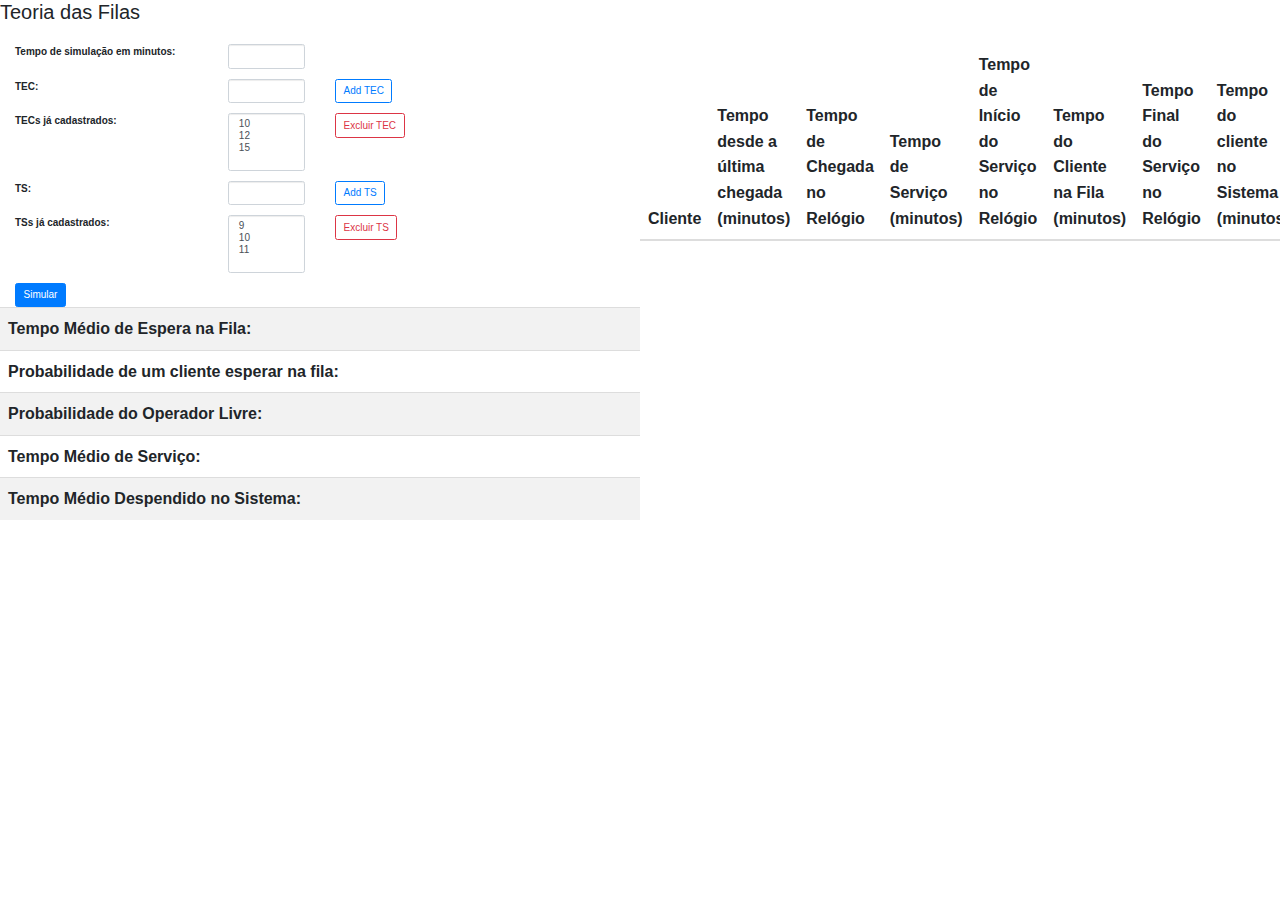
==== commit b891fffb: "Tempos médios" ====
--- a/tabelaDeSimulacao.html
+++ b/tabelaDeSimulacao.html
@@ -70,12 +70,44 @@
     </div>
       <div class="form-group row ts">
           <label for="tss" class="col-sm-4">TSs já cadastrados:</label>
-          
+
           <div class="col col-md-2 select-tss">
-    
+
           </div>
+          <div class="col col-md-2">
+              <button type="button" class="btn btn-outline-danger" onclick="excluirTS();">Excluir TS</button>
+            </div>
         </div>
     <input class="btn btn-primary" type="submit" onclick="tabelaDeSimulacao();" value="Simular">
+
+    <div class="row">
+      <table class="table table-striped">
+        <thead></thead>
+        <tbody>
+          <tr>
+            <th>Tempo Médio de Espera na Fila:</th>
+            <td class="resultA"></td>
+          </tr>
+          <tr>
+            <th>Probabilidade de um cliente esperar na fila:</th>
+            <td class="resultB"></td>
+          </tr>
+          <tr>
+            <th>Probabilidade do Operador Livre:</th>
+            <td class="resultC"></td>
+          </tr>
+          <tr>
+            <th>Tempo Médio de Serviço:</th>
+            <td class="resultD"></td>
+          </tr>
+          <tr>
+            <th>Tempo Médio Despendido no Sistema:</th>
+            <td class="resultE"></td>
+          </tr>
+        </tbody>
+    </table>
+    </div>
+
   </div>
 
   <div class="container c-right">
@@ -95,7 +127,7 @@
             <th scope="col">Tempo Livre do Operados (minutos)</th>
           </tr>
         </thead>
-        <tbody>
+        <tbody class="tempos">
         </tbody>
       </table>
     </div>
@@ -106,4 +138,4 @@
     </script>
 </body>
 
-</html>+</html>
--- a/css/custom.css
+++ b/css/custom.css
@@ -1,5 +1,5 @@
 .container{
-  width: 50%;
+  width: 50% !important;
 }
 
 .c-left{
